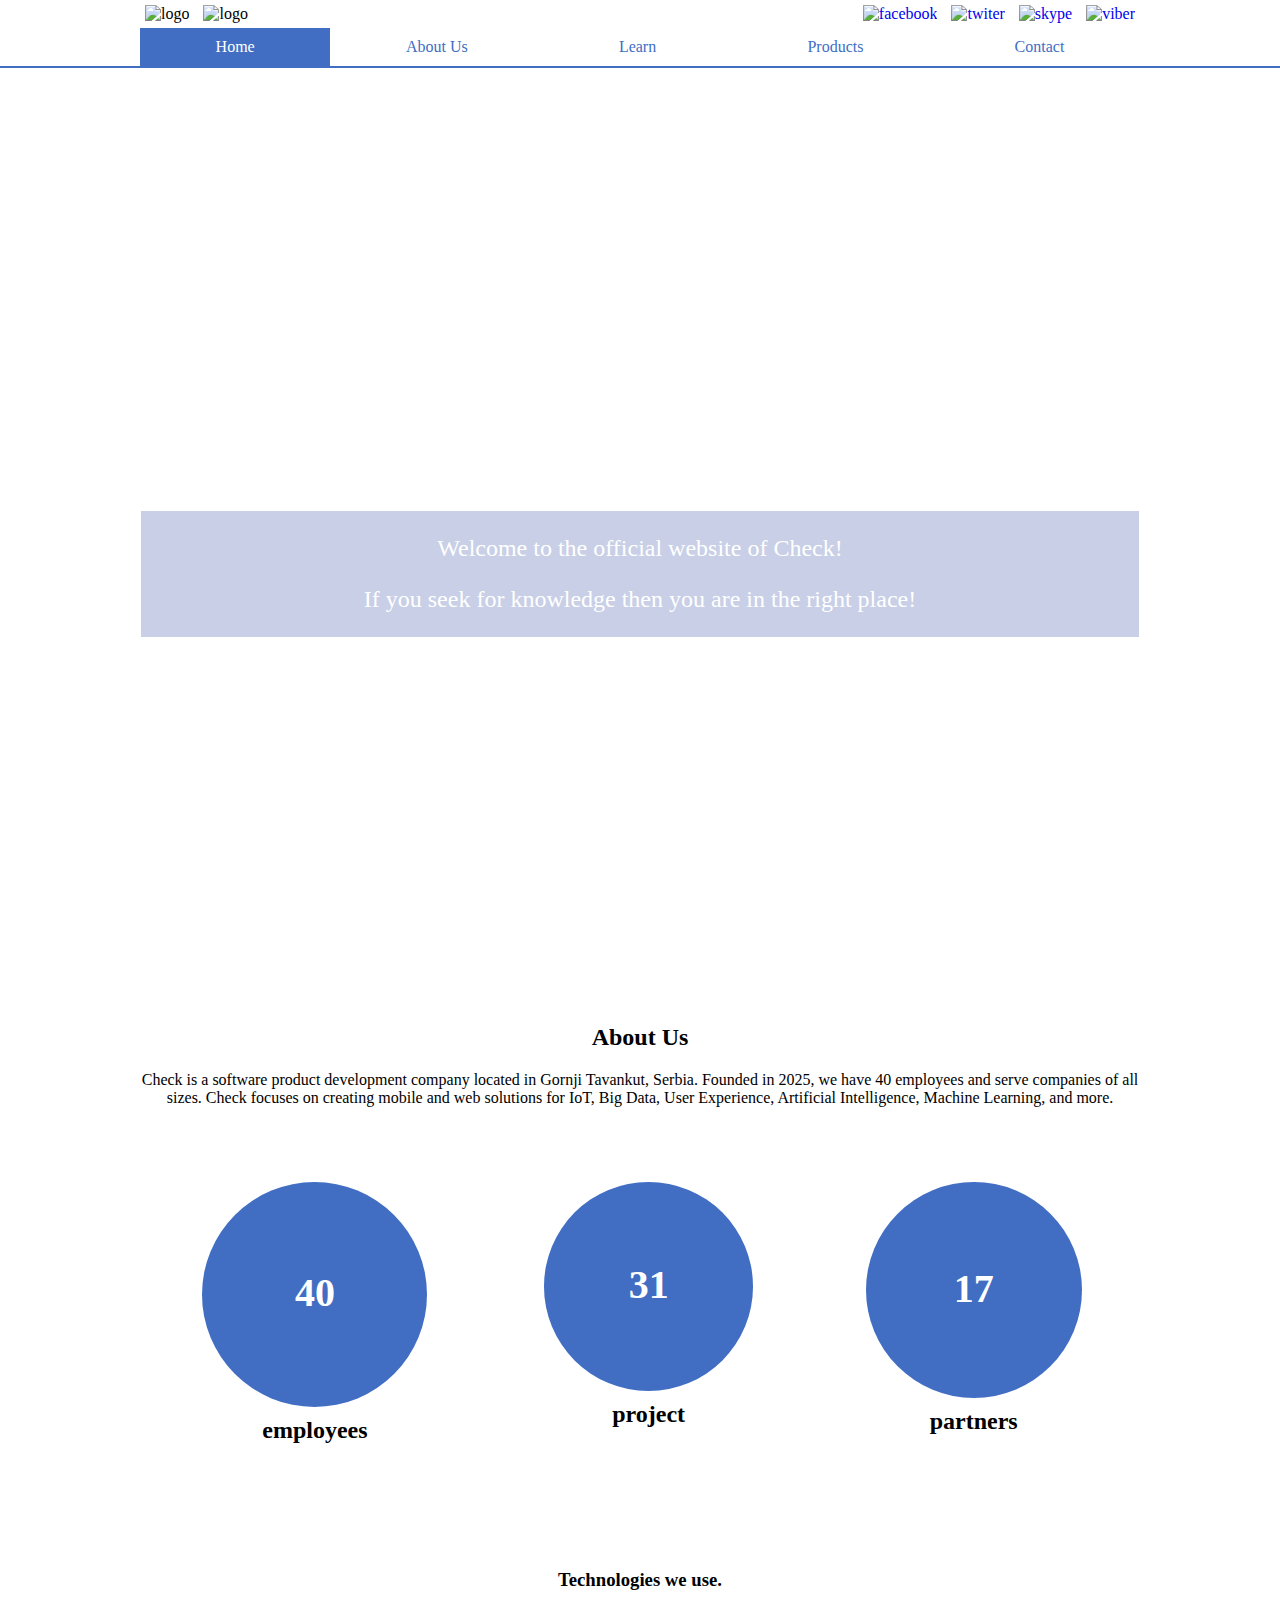
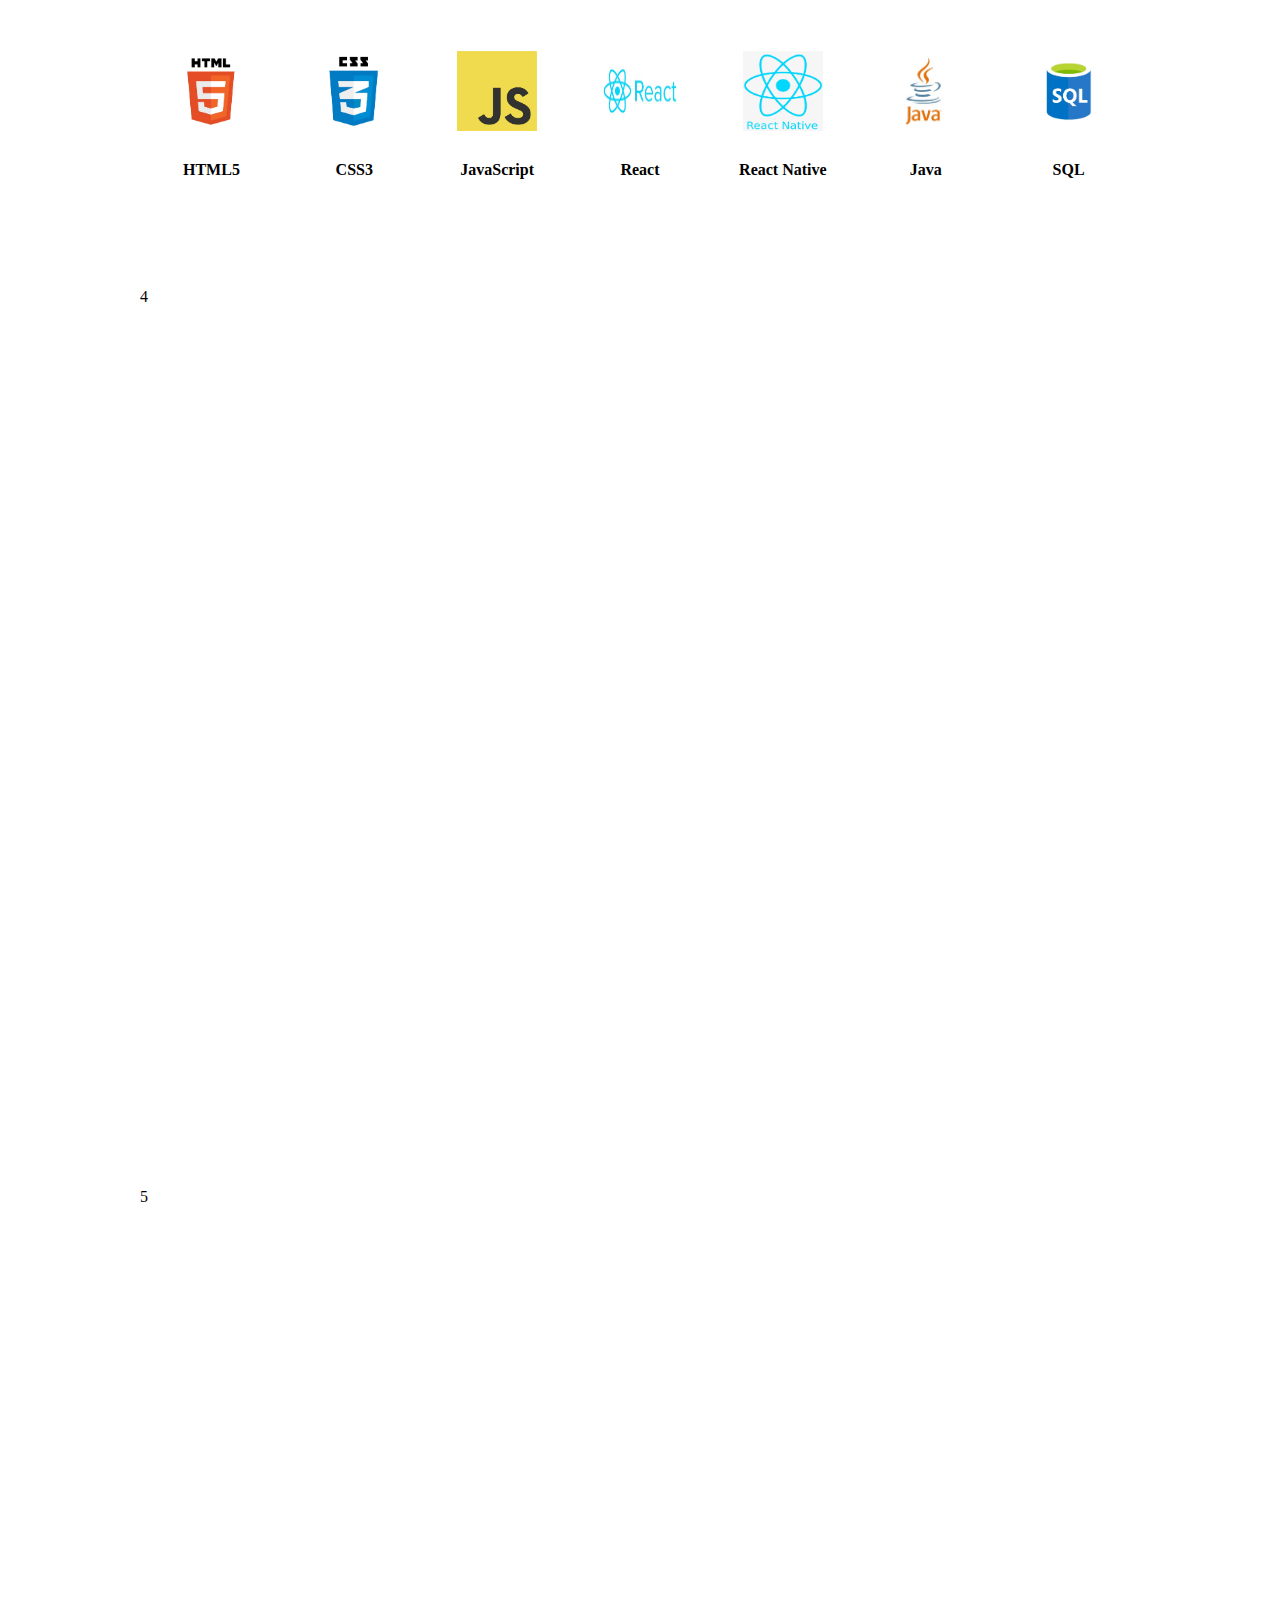
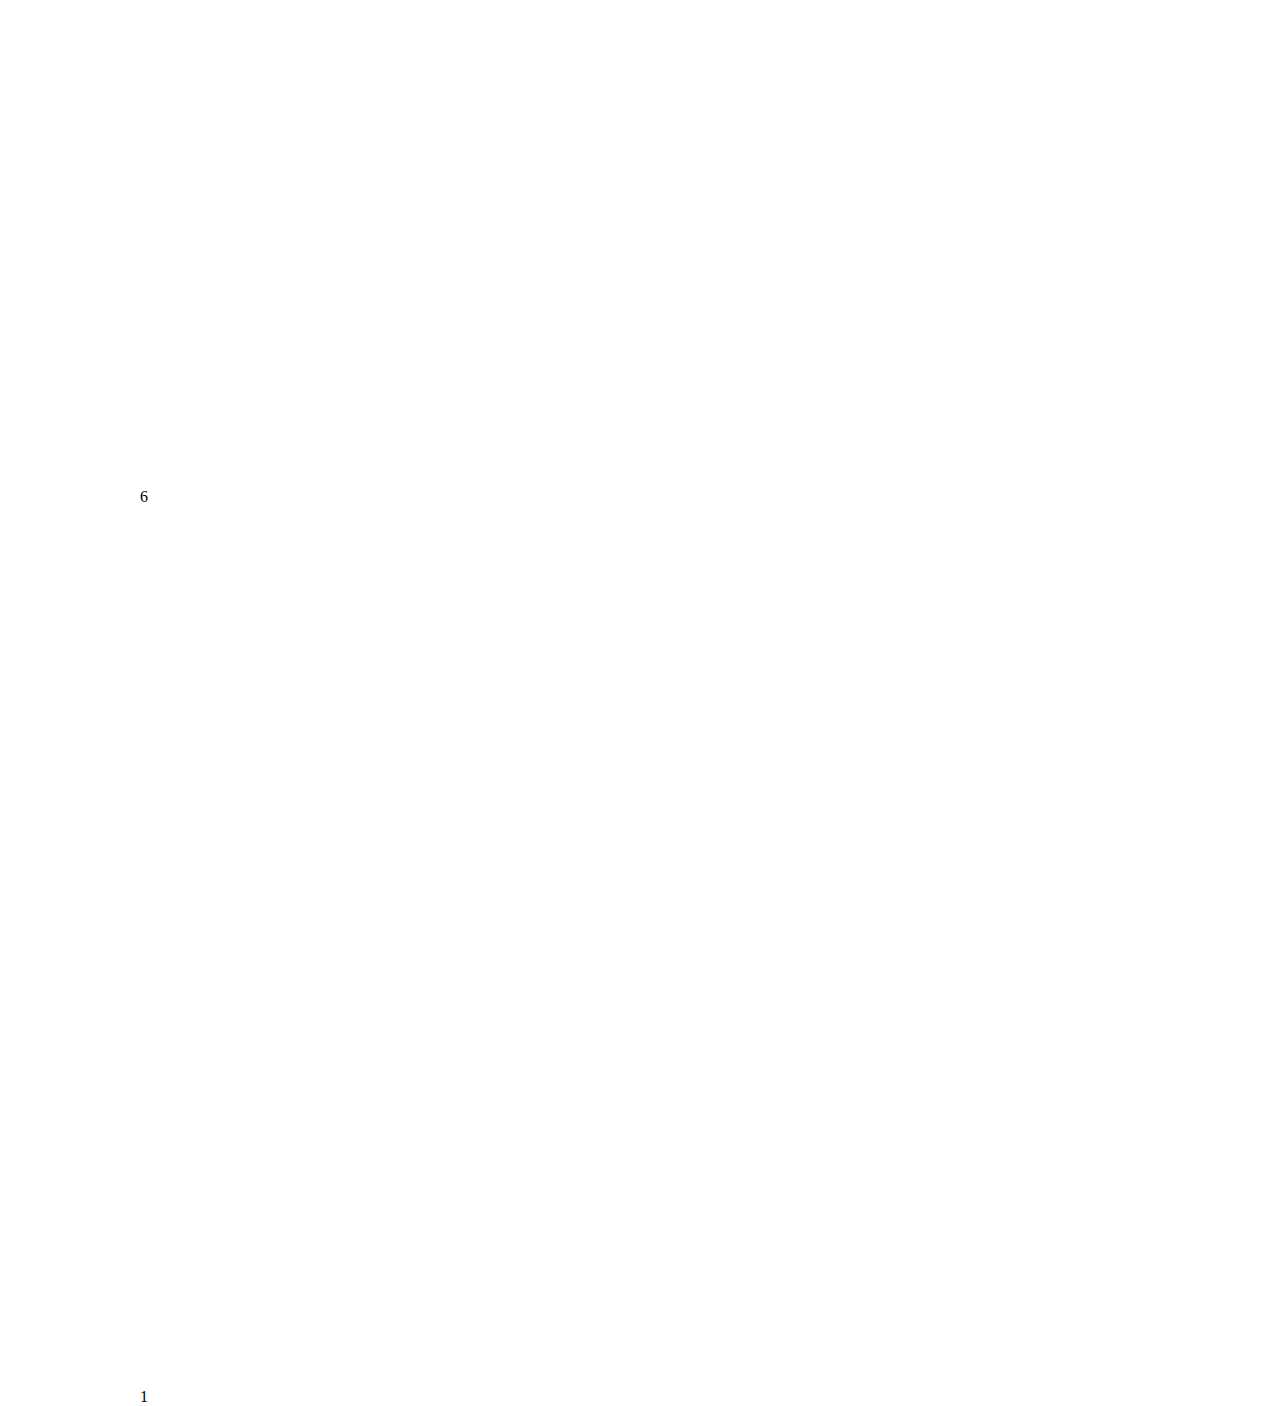
==== index.html @ 0a6d3611 "FE-About Us page finished" ====
<!DOCTYPE html>
<html>
    <head>
        <title>Stranica</title>
        <meta charset="utf-8">
        <link rel="stylesheet" href="main.css">
    </head>
    <body>
       <div class="header">
           <div class="column">
                <div id="logo_i_social">
                    <div id="logo">
                        <img alt="logo" src="pic/skLogo.jpg">
                        <img alt="logo" src="pic/check.jpg">
                    </div>
                    <div id="social">
                        <a href="#"><img alt="facebook" src="pic/f.jpg"></a>
                        <a href="#"><img alt="twiter" src="pic/li.jpg"></a>
                        <a href="#"><img alt="skype" src="pic/s.jpg"></a>
                        <a href="#"><img alt="viber" src="pic/v.jpg"></a>
                    </div>
                </div>
                <nav id="main_nav">
                    <a href="#" class="activ">Home</a>
                    <a href="#">About Us</a>
                    <a href="#">Learn</a>
                    <a href="#">Products</a>
                    <a href="#">Contact</a>
                </nav>
           </div>
       </div>
       <div class="page" id="firstPage">
           <div class="column">
               <h1>Welcome!</h1>
               <div class="darkBox">
                    <p>Welcome to the official website of Check!</p>
                    <p>If you seek for knowledge then you are in the right place!</p>
               </div>
           </div>
       </div> 
       <div class="page" id="about">
           <div class="column">
               <h2 class="aboutUs">About Us</h2>
               <p class="alignCenter">Check is a software product development company located in Gornji Tavankut, Serbia. Founded in 2025, we have 40 employees and serve companies of all sizes. Check focuses on creating mobile and web solutions for IoT, Big Data, User Experience, Artificial Intelligence, Machine Learning, and more.</p>
               <div class="circles">
                   <div class="circleHolder">
                        <div class="circle">40</div>
                        <div class="circleText">employees</div>
                   </div>
                   <div class="circleHolder">
                       <div class="circle">31</div>
                       <div class="circleText">project</div>
                    </div>
                    <div class="circleHolder">
                          <div class="circle">17</div>
                          <div class="circleText">partners</div> 
                    </div>
               </div>
               <h3 class="alignCenter">Technologies we use.</h3>
               <div class="tehnologies">
                    <div class="teh">
                        <img alt="HTML5" src="pic/HTML5.jpg">
                        <p>HTML5</p>
                    </div>
                    <div class="teh">
                        <img alt="CSS3" src="pic/CSS3.jpg">
                        <p>CSS3</p>
                    </div>
                    <div class="teh">
                        <img alt="JavaScript" src="pic/JavaScript.jpg">
                        <p>JavaScript</p>
                    </div>
                    <div class="teh">
                        <img alt="React" src="pic/React.jpg">
                        <p>React</p>
                    </div>
                    <div class="teh">
                        <img alt="React Native" src="pic/ReactNative.jpg">
                        <p>React Native</p>
                    </div>
                    <div class="teh">
                        <img alt="Java" src="pic/Java.jpg">
                        <p>Java</p>
                    </div>
                    <div class="teh">
                        <img alt="SQL" src="pic/SQL.jpg">
                        <p>SQL</p>
                    </div>
               </div>
           </div>
       </div> 
       <div class="page" id="learn">
           <div class="column">4</div>
       </div> 
       <div class="page" id="products">
           <div class="column">5</div>
       </div> 
       <div class="page" id="contact">
           <div class="column">6</div>
       </div>
       <div class="futer">
        <div class="column">1</div>
       </div> 
    </body>
</html>
---- main.css ----
body{
   margin: 0px; 
   padding: 0px;
}
.header {
    border-bottom: 2px solid rgb(65, 110, 195);
}
.page {
    
}
.futer {
    
}
.column {
    /*border: 1px solid black;*/
    width: 1000px;
    margin: 0px auto;
}
.page .column {
    height: 100vh;
}

#logo_i_social {
    display: flex;
}

#logo {
    flex-grow: 1;
}

#logo img {
    height: 40px;
    width: 40px;
    margin: 5px;
}

#social {
    flex-grow: 1;
    text-align: right;
}

#social a {
    text-decoration: none;
}

#social a img {
    height: 30px;
    width: 30px;
    margin: 5px;
}

#main_nav {
    display: flex;
}

#main_nav  a {
    flex-grow: 1;
    text-align: center;
    display: block;
    padding: 10px 0px;
    text-decoration: none;
    color:  rgb(65, 110, 195);
    transition: 200ms;
}

#main_nav  a:hover,
#main_nav  a.activ {
    background:  rgb(65, 110, 195);
    color: white;
}

#firstPage {
    text-align: center;
    color: white;
    background-image: url(pic/galaxy.jpeg);
    background-size: cover;
    background-attachment: fixed;
}

#firstPage h1 {
    font-size: 48pt;
    margin-top: 0px;
    padding-top: calc(50vh - 125px);
}

.darkBox {
    background-color:  rgba(145, 160, 205, 0.5);
    border: 1px solid white;
    font-size: 24px;
}

#learn {
    background-image: url(pic/OakTree.jpg);
    background-size: cover;
    background-attachment: fixed;
}

#contact {
    background-image: url(pic/building.jpg);
    background-size: cover;
    background-attachment: fixed;
}

.alignCenter {
    text-align: center;
}

.circles {
    display: flex;
    margin: 50px 0px 100px 0px;
    padding: 25px 0px;
}

.circleHolder {
    flex-grow: 1;
    text-align: center;
}

.circle {
    background: rgb(65, 110, 195);
    color: white;
    font-size: 40px;
    font-weight: bold;
    display: inline-block;
    padding: 25%;
    width: 50px;
    height: 50px;
    border-radius: 50%;
}

.circleText {
    font-size: 24px;
    font-weight: bold;
    margin-top: 10px;
}

.tehnologies {
    display: flex;
    margin: 50px 0px;
}
.teh {
    flex-grow: 1;
    text-align: center;
}

.teh img {
    height: 80px;
    width: 80px;
    margin: 10px;
}

.teh p {
    font-weight: bold;
}

.aboutUs {
    text-align: center;
    padding-top: calc(50vh - 43vh);
    padding-top: calc(50vh - 46vh);
}
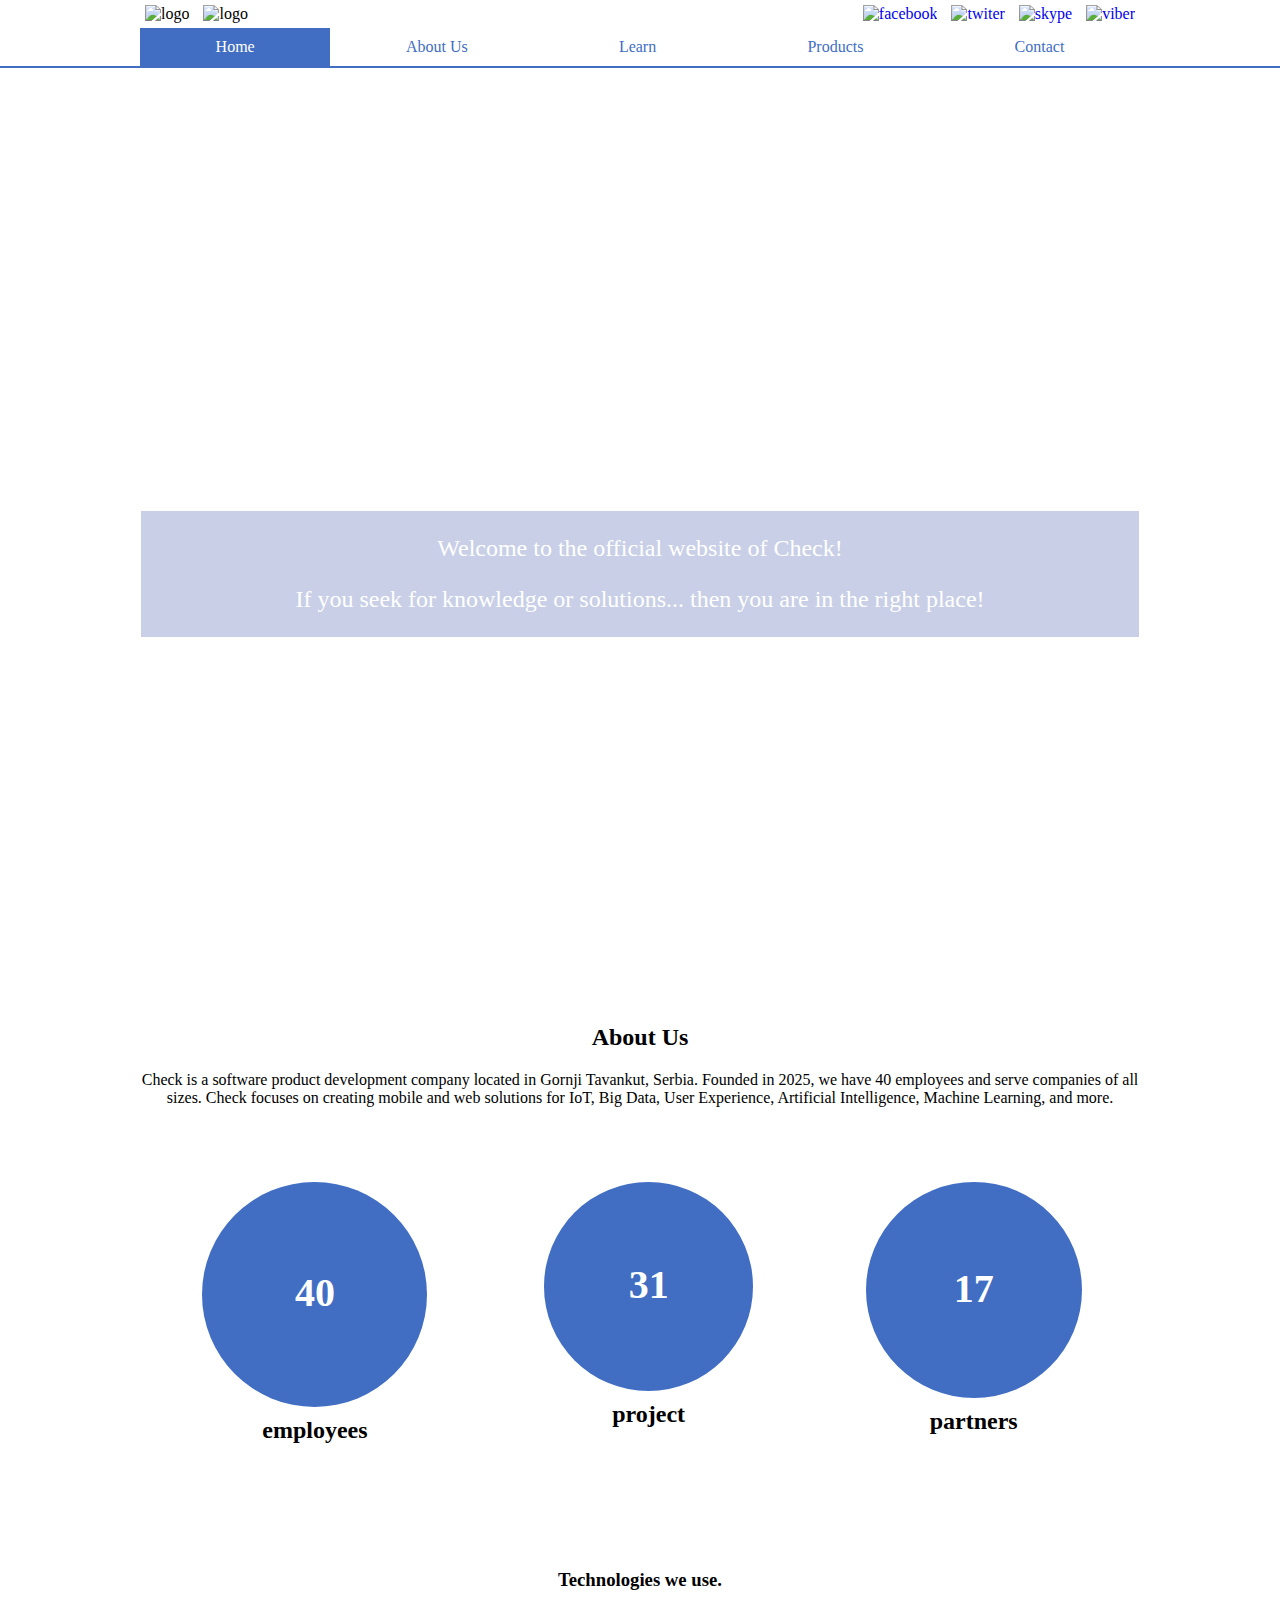
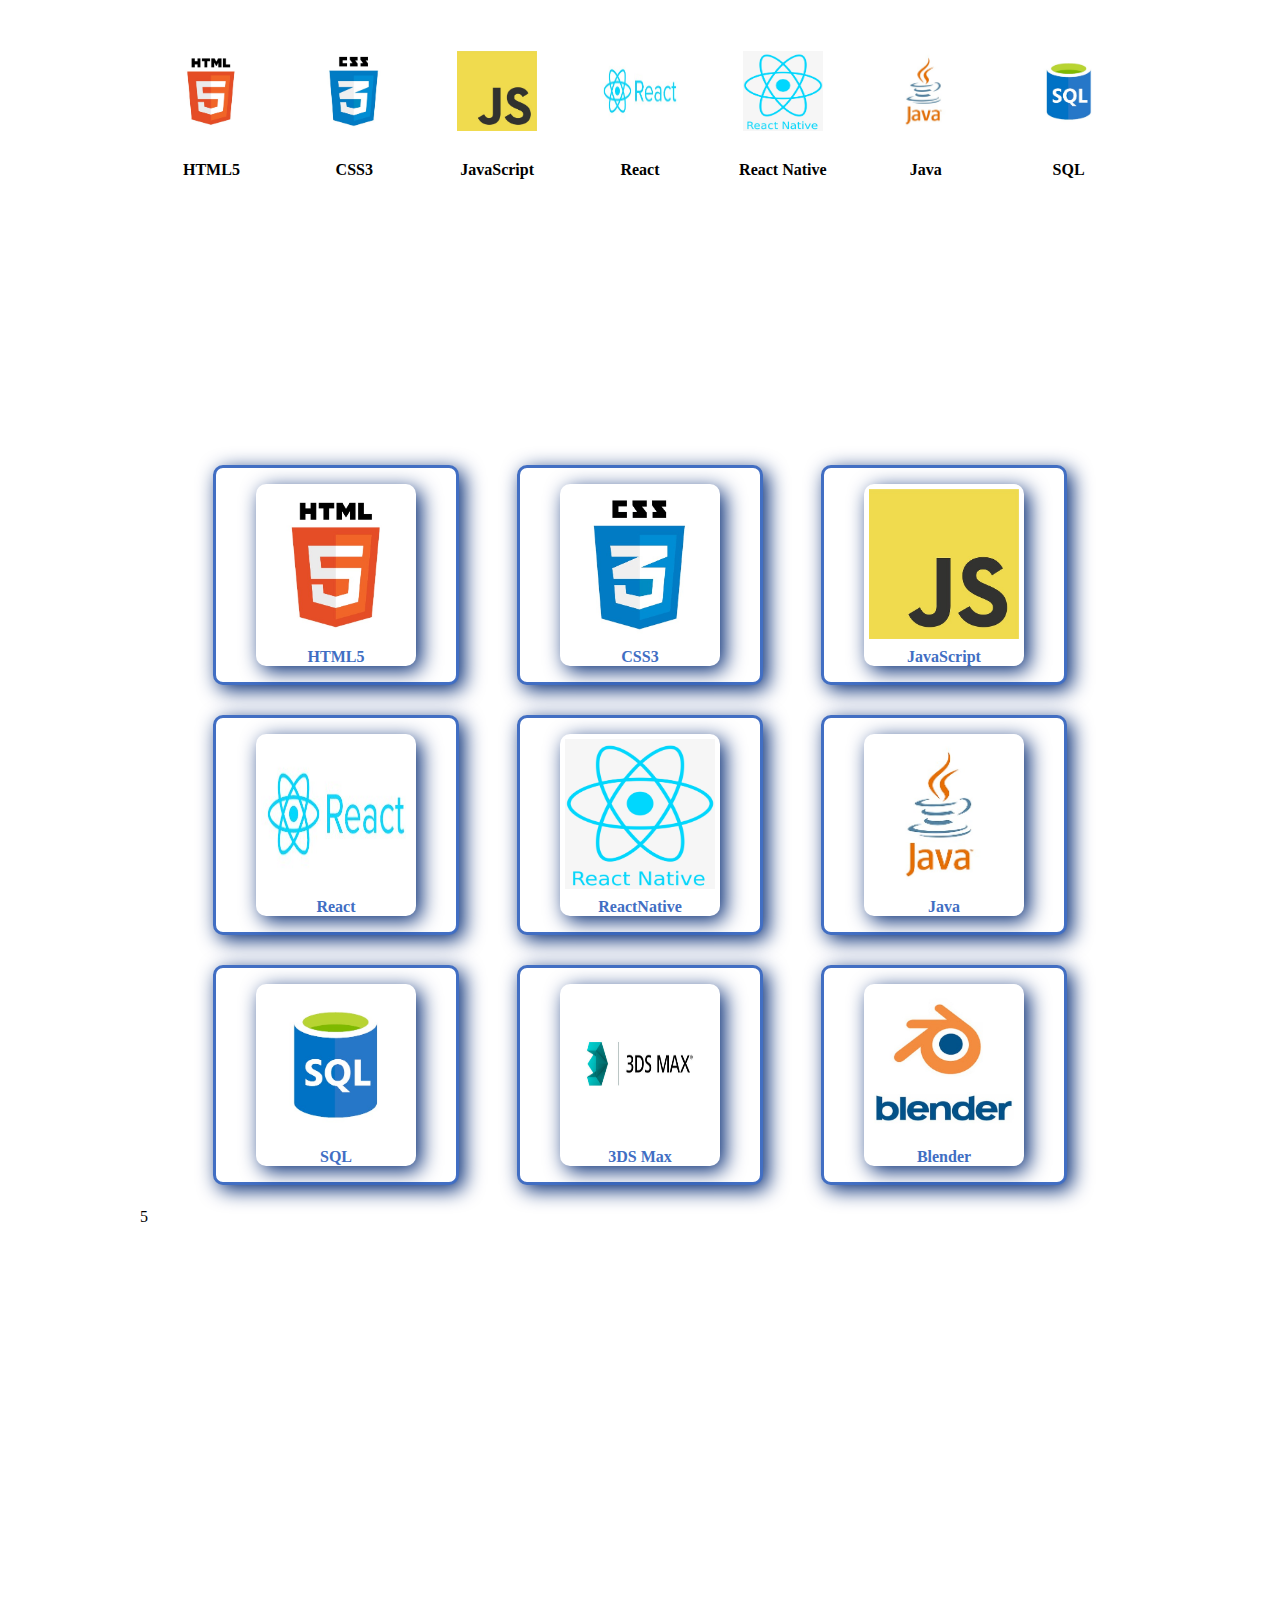
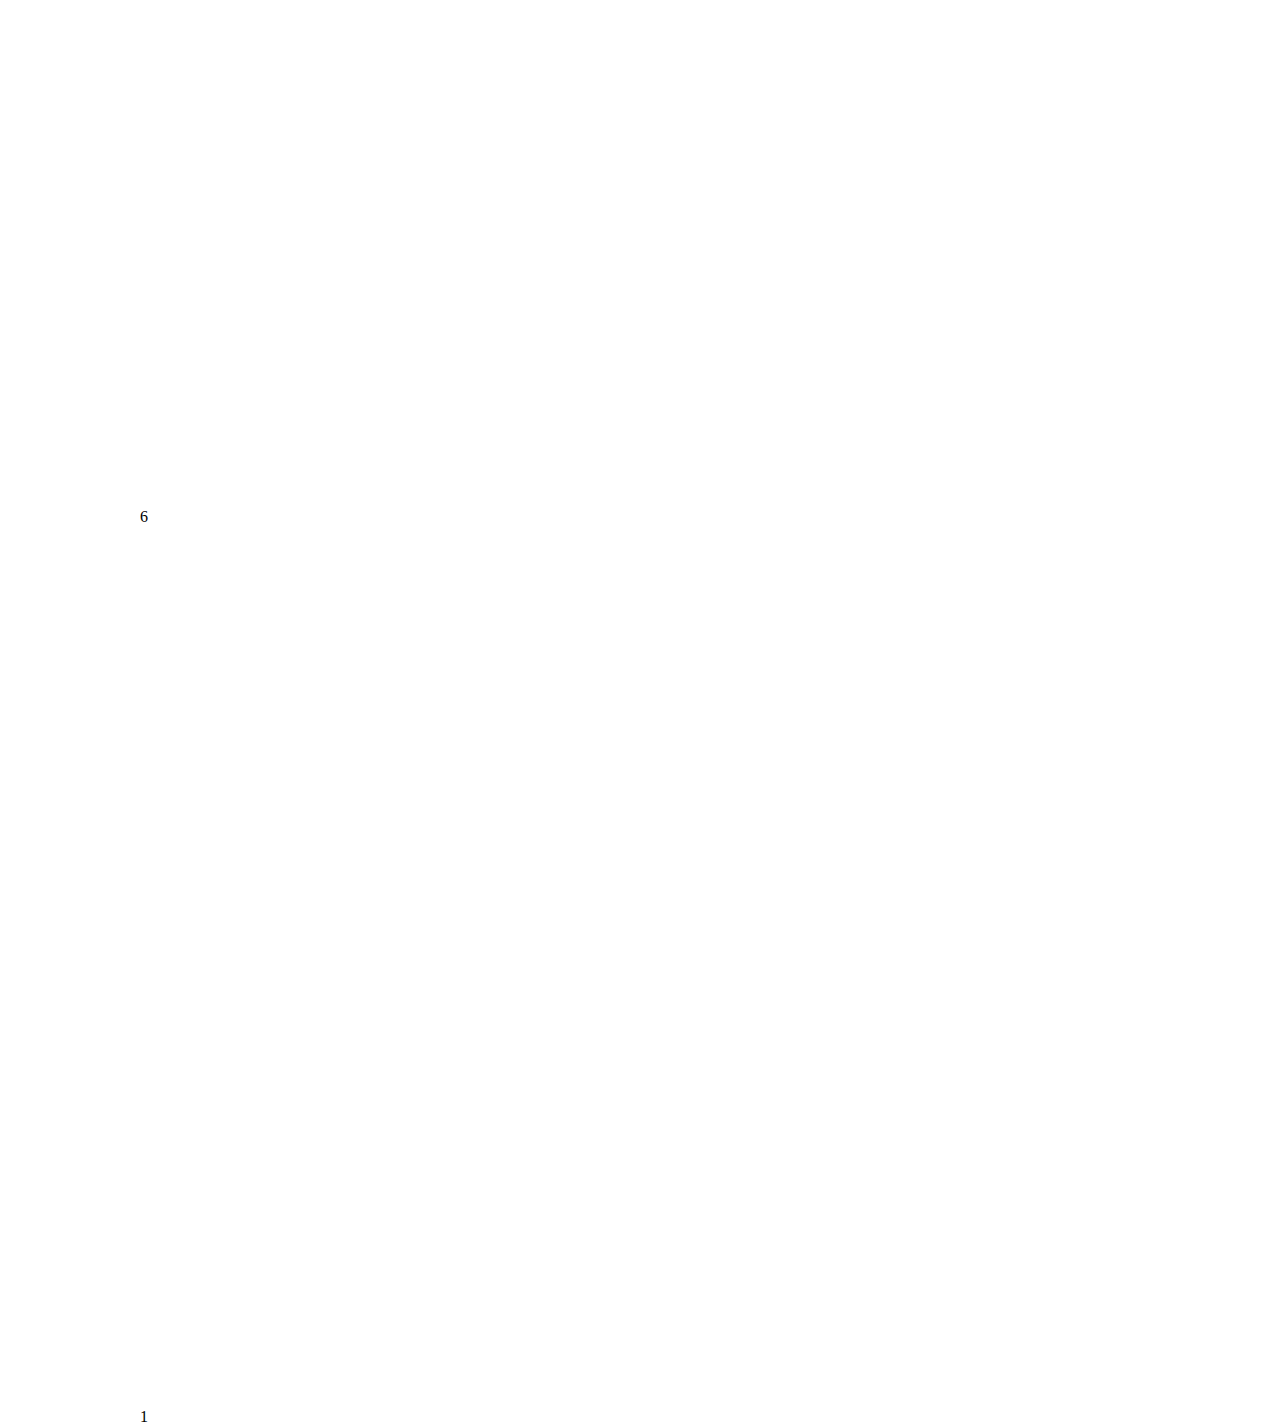
==== commit 75052be1: "FE-Learn/Developer courses page finished" ====
--- a/index.html
+++ b/index.html
@@ -34,7 +34,7 @@
                <h1>Welcome!</h1>
                <div class="darkBox">
                     <p>Welcome to the official website of Check!</p>
-                    <p>If you seek for knowledge then you are in the right place!</p>
+                    <p>If you seek for knowledge or solutions... then you are in the right place!</p>
                </div>
            </div>
        </div> 
@@ -90,7 +90,88 @@
            </div>
        </div> 
        <div class="page" id="learn">
-           <div class="column">4</div>
+           <div class="column">
+                <h2 class="devCourses">Developer courses</h2>
+                    <p>Click on window with program language or software you are interested in to get more informations.</p>
+                <div class="courses">
+                    <a href="#">
+                        <div>
+                            <figure>
+                                <img alt="HTML5" src="pic/HTML5.jpg">
+                                <figcaption>HTML5</figcaption>
+                            </figure>
+                        </div>
+                    </a>
+                    <a href="#">
+                        <div>
+                            <figure>
+                                <img alt="CSS3" src="pic/CSS3.jpg">
+                                <figcaption>CSS3</figcaption>
+                            </figure>
+                        </div>
+                    </a>
+                    <a href="#">
+                        <div>
+                            <figure>
+                                <img alt="JavaScript" src="pic/JavaScript.jpg">
+                                <figcaption>JavaScript</figcaption>
+                            </figure>
+                        </div>
+                    </a> 
+                </div>
+                <div class="courses">
+                    <a href="#">
+                        <div>
+                            <figure>
+                                <img alt="React" src="pic/React.jpg">
+                                <figcaption>React</figcaption>
+                            </figure>
+                        </div>
+                    </a>
+                    <a href="#">
+                        <div>
+                            <figure>
+                                <img alt="ReactNative" src="pic/ReactNative.jpg">
+                                <figcaption>ReactNative</figcaption>
+                            </figure>
+                        </div>
+                    </a>
+                    <a href="#">
+                        <div>
+                            <figure>
+                                <img alt="Java" src="pic/Java.jpg">
+                                <figcaption>Java</figcaption>
+                            </figure>
+                        </div>
+                    </a>
+                </div>
+                <div class="courses">
+                    <a href="#">
+                        <div>
+                            <figure>
+                                <img alt="SQL" src="pic/SQL.jpg">
+                                <figcaption>SQL</figcaption>
+                            </figure>
+                        </div>
+                    </a>
+                    <a href="#">
+                        <div>
+                            <figure>
+                                <img alt="3DS Max" src="pic/3DSMax.jpg">
+                                <figcaption>3DS Max</figcaption>
+                            </figure>
+                        </div>
+                    </a>
+                    <a href="#">
+                        <div>
+                            <figure>
+                                <img alt="Blender" src="pic/blender.jpg">
+                                <figcaption>Blender</figcaption>
+                            </figure>
+                        </div>
+                    </a>
+                </div>
+           </div>
        </div> 
        <div class="page" id="products">
            <div class="column">5</div>
--- a/main.css
+++ b/main.css
@@ -90,7 +90,7 @@
 }
 
 #learn {
-    background-image: url(pic/OakTree.jpg);
+    background-image: url(pic/developer.jpg);
     background-size: cover;
     background-attachment: fixed;
 }
@@ -157,4 +157,62 @@
     text-align: center;
     padding-top: calc(50vh - 43vh);
     padding-top: calc(50vh - 46vh);
+}
+
+#learn {
+    color:white;
+}
+
+#learn h2 {
+    text-align: center;
+    padding-top: calc(50vh - 43vh);
+    padding-top: calc(50vh - 46vh);
+}
+
+#learn p {
+    font-size: large;
+    text-align: center;
+    padding-top: 10px;
+    padding-bottom: 10px;
+    text-shadow: 0px 0px 20px 30px rgb(0, 40, 115);
+    font-weight: bold;
+}
+
+.courses {
+    display: flex;
+    padding: 15px;
+    justify-content: space-evenly;
+    
+}
+
+.courses > div {
+    flex-grow: 1;
+    text-align: center;
+}
+
+#learn img {
+        height: 150px;
+        width: 150px;
+        margin: 5px;
+    }
+
+#learn a {
+    text-decoration: none;
+    color:rgb(65, 110, 195);
+    font-weight: bold;
+    text-align: center;
+    background-color: white;
+    border: 3px solid rgb(65, 110, 195);
+    border-radius: 10px;
+    box-shadow: 5px 5px 20px rgb(0, 40, 115);
+    transition: 400ms;
+}
+
+.courses figure {
+    border-radius: 10px;
+    box-shadow: 5px 5px 20px rgb(0, 40, 115);
+}
+
+#learn a :hover {
+    color: rgb(0, 35, 100);
 }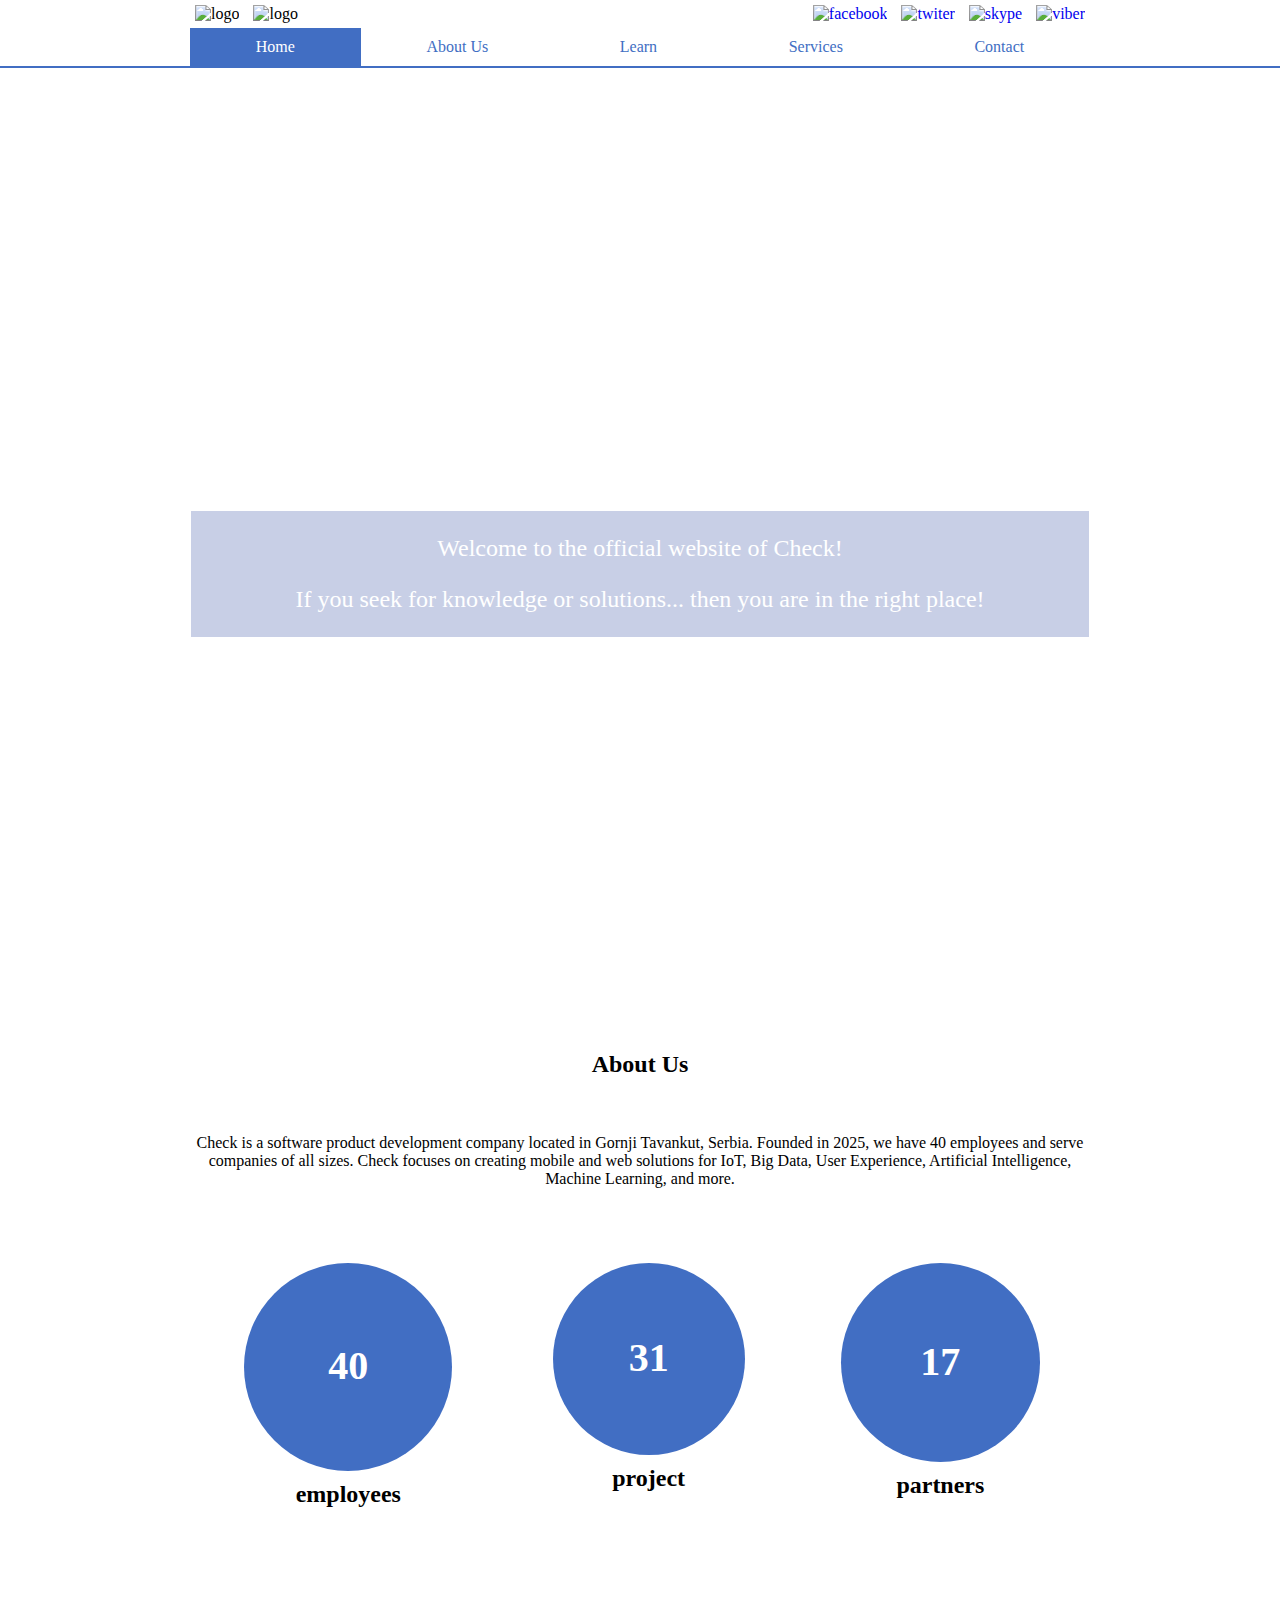
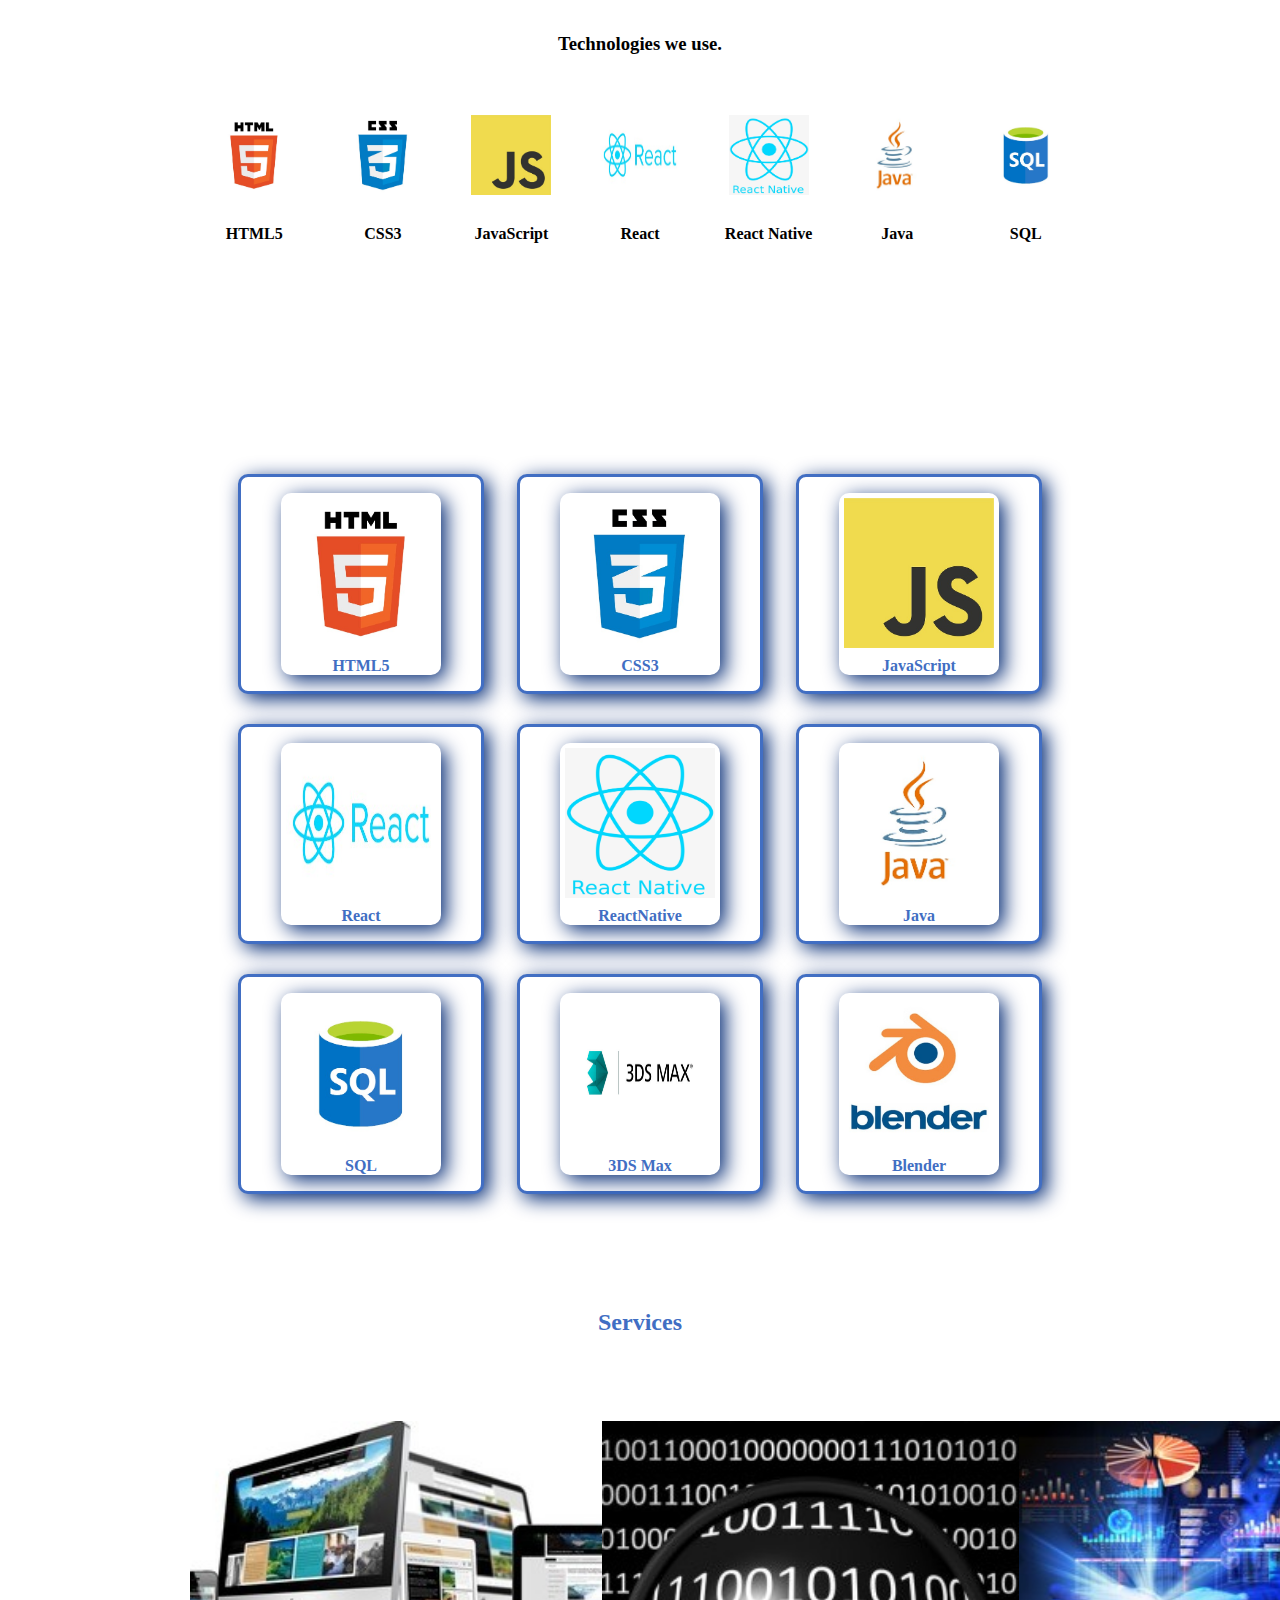
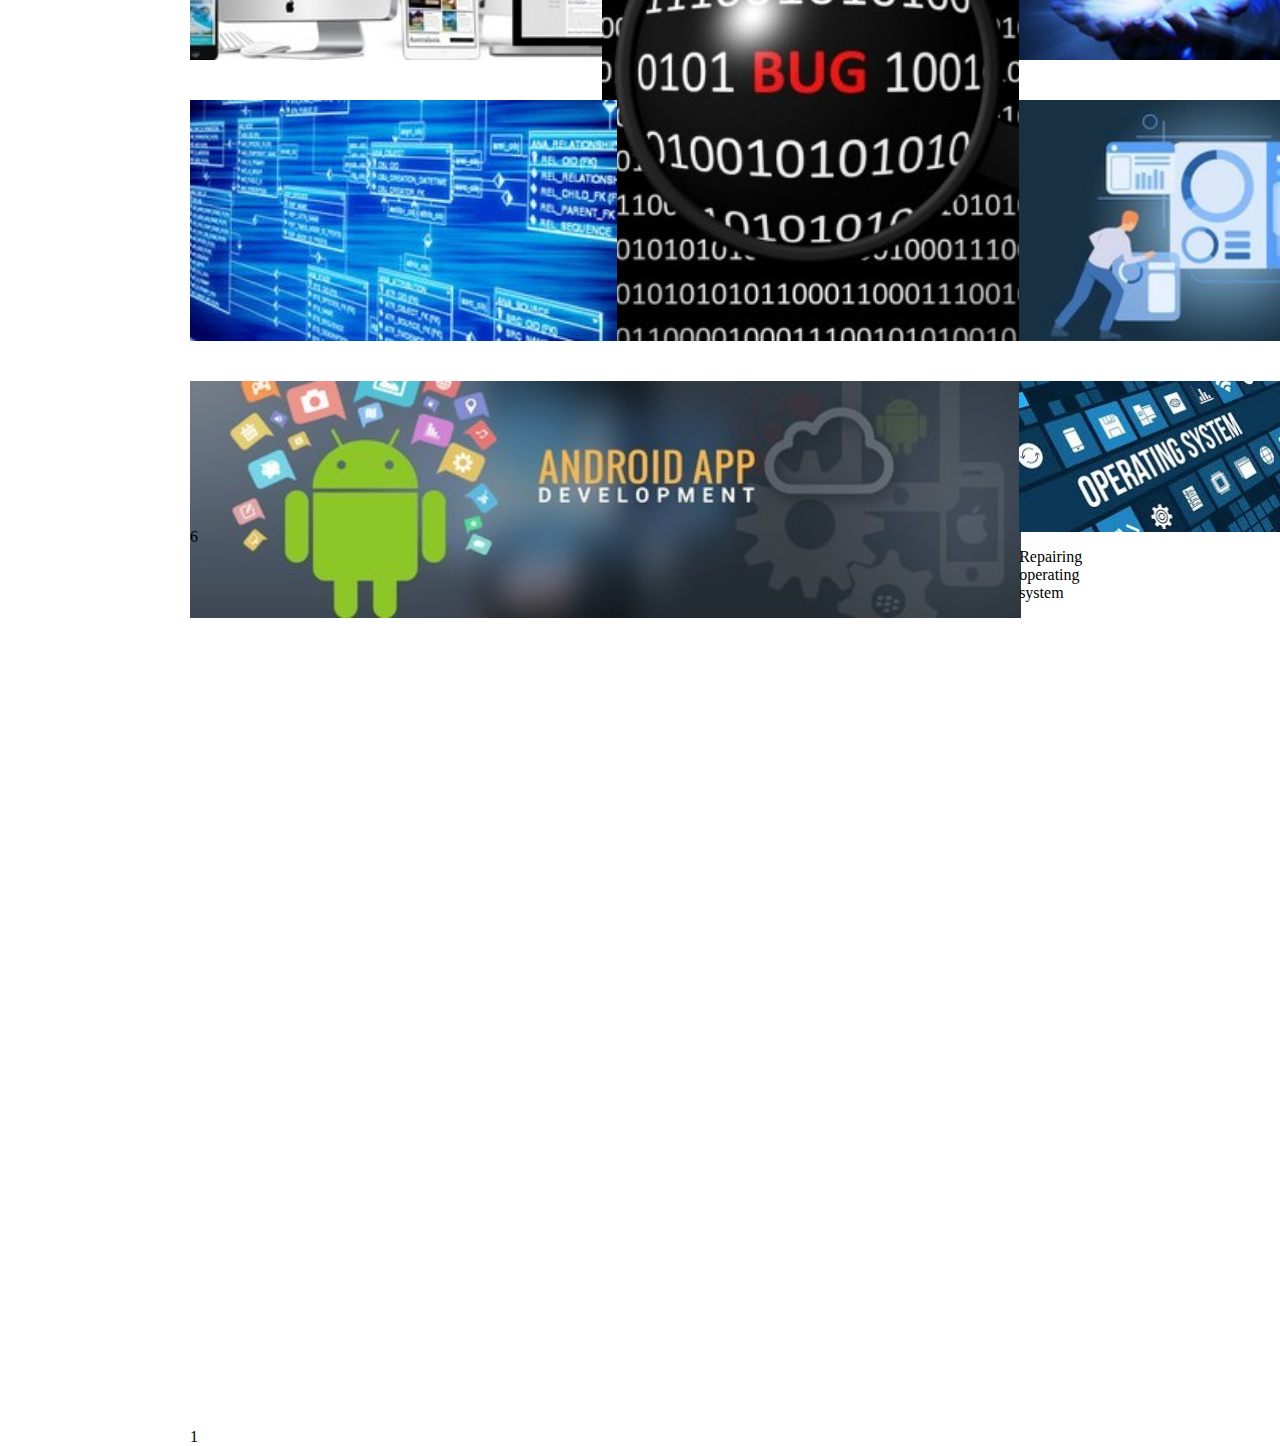
==== commit f192a23e: "FE-page Services finish" ====
--- a/index.html
+++ b/index.html
@@ -24,7 +24,7 @@
                     <a href="#" class="activ">Home</a>
                     <a href="#">About Us</a>
                     <a href="#">Learn</a>
-                    <a href="#">Products</a>
+                    <a href="#">Services</a>
                     <a href="#">Contact</a>
                 </nav>
            </div>
@@ -173,8 +173,55 @@
                 </div>
            </div>
        </div> 
-       <div class="page" id="products">
-           <div class="column">5</div>
+       <div class="page" id="services">
+           <div class="column">
+               <h2>Services</h2>
+                <div class="base">
+                    <div class="service" id="service1">
+                        <img alt="service1" src="pic/website.jpg">
+                        <div class="textHolder">
+                            <p>Creating<br />websites</p>
+                        </div>
+                        
+                    </div>
+                    <div class="service" id="service2">
+                        <img alt="service2" src="pic/fixing.jpg">
+                        <div class="textHolder">
+                            <p>Fixing<br />bugs</p>
+                        </div>
+                    </div>
+                    <div class="service" id="service3">
+                        <img alt="service3" src="pic/dataAnalysis.jpg">
+                        <div class="textHolder">
+                            <p>Data<br />analysis</p>
+                        </div>
+                    </div>
+                    <div class="service" id="service4">
+                        <img alt="service4" src="pic/database.jpg">
+                        <div class="textHolder">
+                            <p>Creating<br />databases</p>
+                        </div>
+                    </div>
+                    <div class="service" id="service5">
+                        <img alt="service5" src="pic/testing.jpg">
+                        <div class="textHolder">
+                            <p>Testing<br />software</p>
+                        </div>
+                    </div>
+                    <div class="service" id="service6">
+                        <img alt="service6" src="pic/applications.jpg">
+                        <div class="textHolder">
+                            <p>Creating android<br />applications</p>
+                        </div>
+                    </div>
+                    <div class="service" id="service7">
+                        <img alt="service7" src="pic/os.jpg">
+                        <p>Repairing<br />operating<br />system</p>
+                        <div class="textHolder">
+                        </div>
+                    </div>
+                </div>
+           </div>
        </div> 
        <div class="page" id="contact">
            <div class="column">6</div>
--- a/main.css
+++ b/main.css
@@ -5,6 +5,7 @@
 .header {
     border-bottom: 2px solid rgb(65, 110, 195);
 }
+
 .page {
     
 }
@@ -12,8 +13,7 @@
     
 }
 .column {
-    /*border: 1px solid black;*/
-    width: 1000px;
+    width: 900px;
     margin: 0px auto;
 }
 .page .column {
@@ -156,7 +156,7 @@
 .aboutUs {
     text-align: center;
     padding-top: calc(50vh - 43vh);
-    padding-top: calc(50vh - 46vh);
+    padding-bottom: calc(50vh - 46vh);
 }
 
 #learn {
@@ -165,8 +165,8 @@
 
 #learn h2 {
     text-align: center;
-    padding-top: calc(50vh - 43vh);
     padding-top: calc(50vh - 46vh);
+    padding-bottom: calc(50vh - 49vh);
 }
 
 #learn p {
@@ -215,4 +215,89 @@
 
 #learn a :hover {
     color: rgb(0, 35, 100);
+    text-shadow: 5px 5px 20px rgb(0, 40, 115);
+    letter-spacing: 2px;
+}
+
+#services h2 {
+    padding-top: calc(50vh - 41vh);
+    padding-bottom: calc(50vh - 45vh);
+    text-align: center;
+    color: rgb(65, 110, 195);
+}
+
+
+
+.base {
+    margin-top: 40px;
+    height: 500px;
+    display: grid;
+    grid-template:  "a b c"
+                    "d b e"
+                    "f f g";
+    align-content:  space-between;
+    justify-content: space-between;
+}
+
+#service1 {
+    grid-area: a;
+}
+
+#service2 {
+    grid-area: b;
+}
+
+#service3 {
+    grid-area: c;
+}
+
+#service4 {
+    grid-area: d;
+}
+
+#service5 {
+    grid-area: e;
+}
+
+#service6 {
+    grid-area: f;
+}
+
+#service7 {
+    grid-area: g;
+}
+
+.service{
+    display: grid;
+    grid-template: "region";
+    align-content: stretch;
+    justify-content: stretch;
+    padding-bottom: 40px;
+}
+
+.service img {
+    grid-area: region;
+    justify-self: stretch;
+    align-self: stretch;
+}
+
+.service .textHolder {
+    grid-area: region;
+    justify-self: stretch;
+    align-self: stretch;
+    display: grid;
+    align-content: center;
+    justify-content: center;
+    font-size: 20px;
+    font-weight: bold;
+    background-color: rgba(22, 70, 160, 0.9);
+    color: white;
+    opacity: 0.0;
+    transition: 500ms;
+    text-align: center;
+}
+
+.service:hover .textHolder {
+    opacity: 1.0;
+    box-shadow: 5px 5px 20px rgb(0, 40, 115);
 }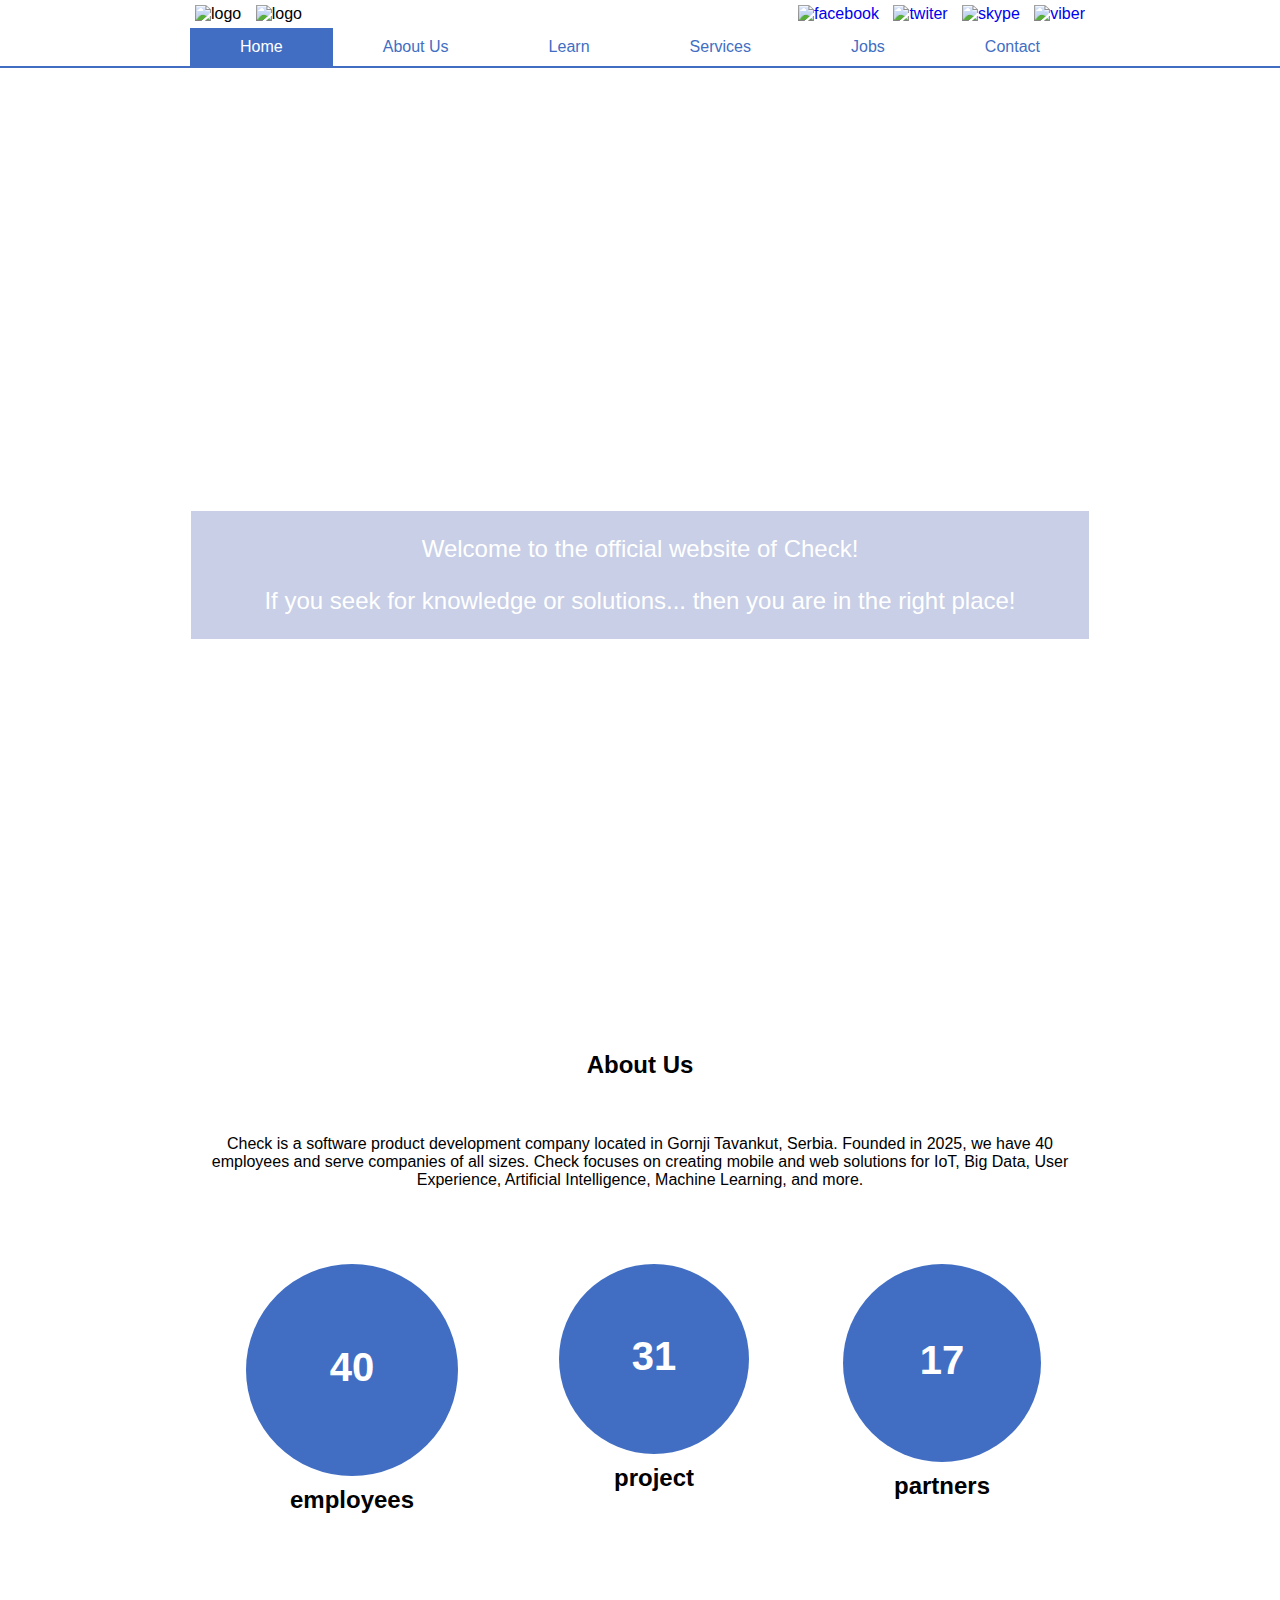
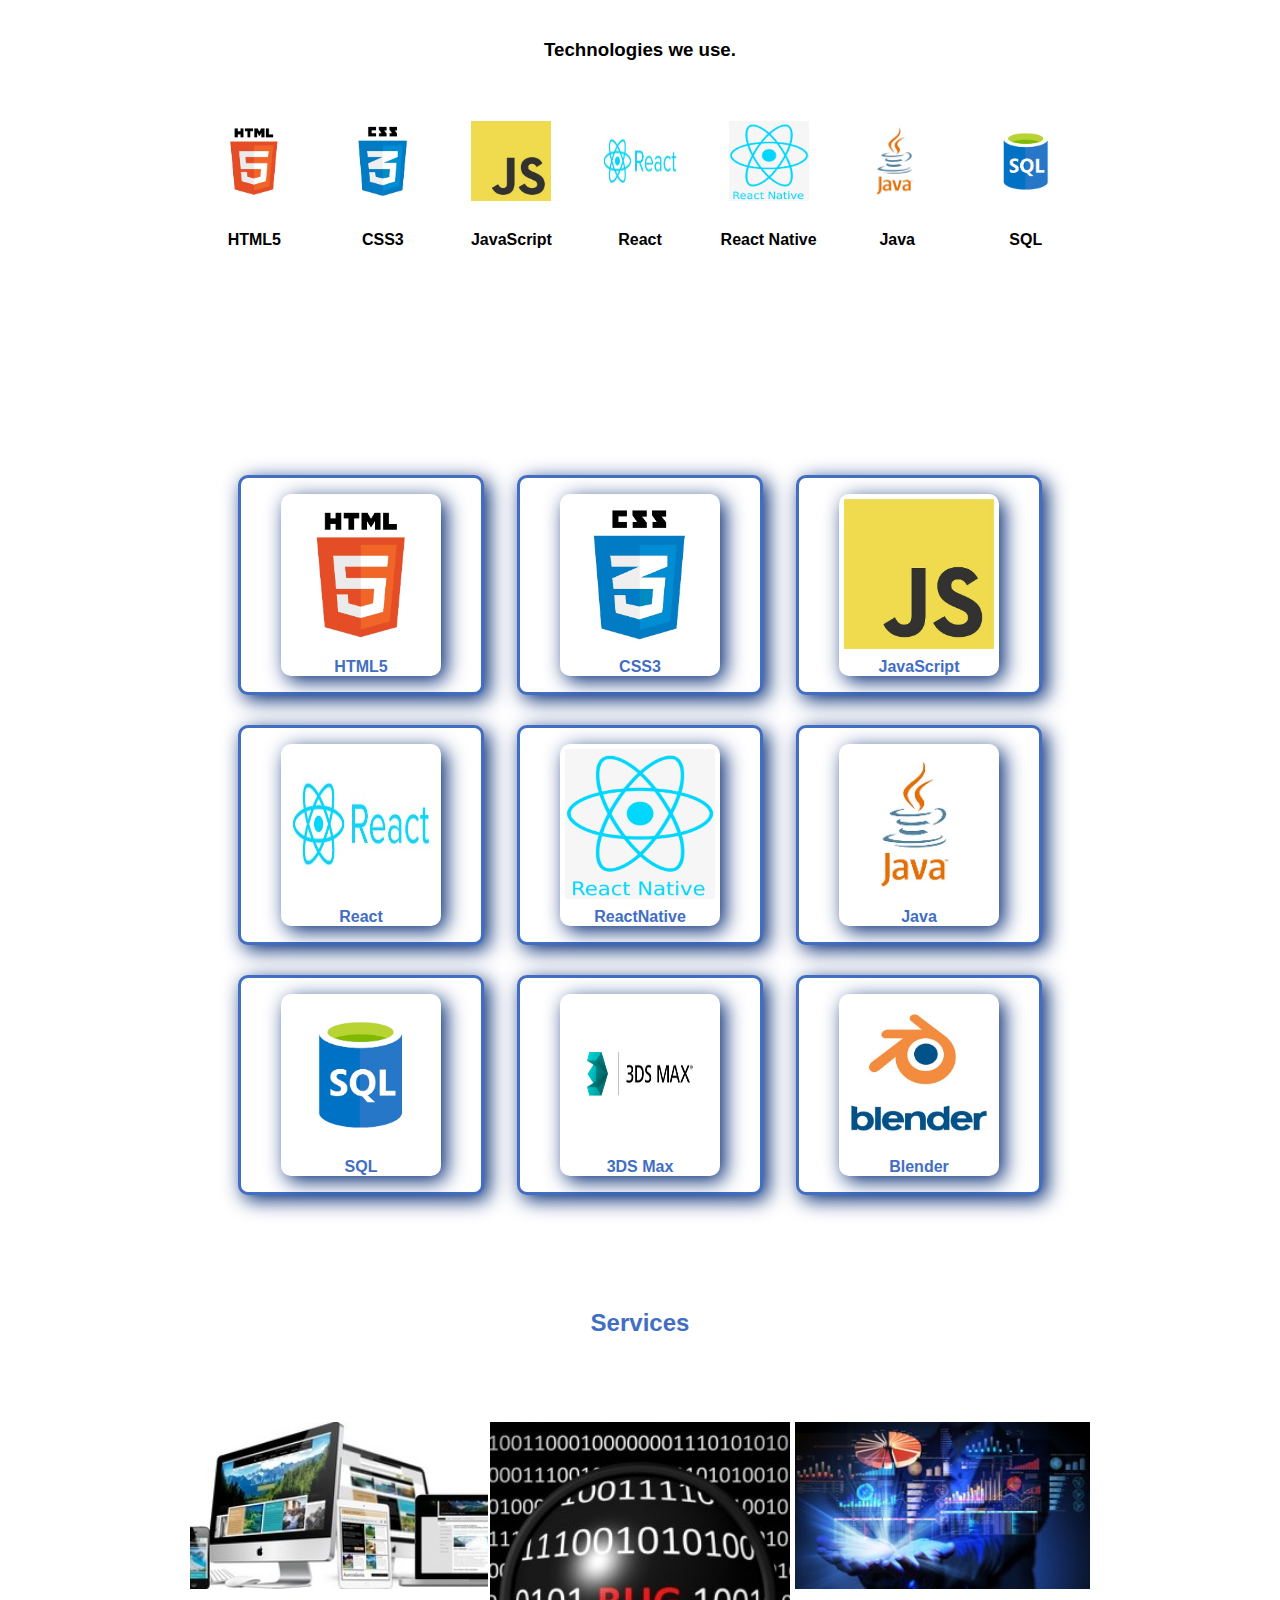
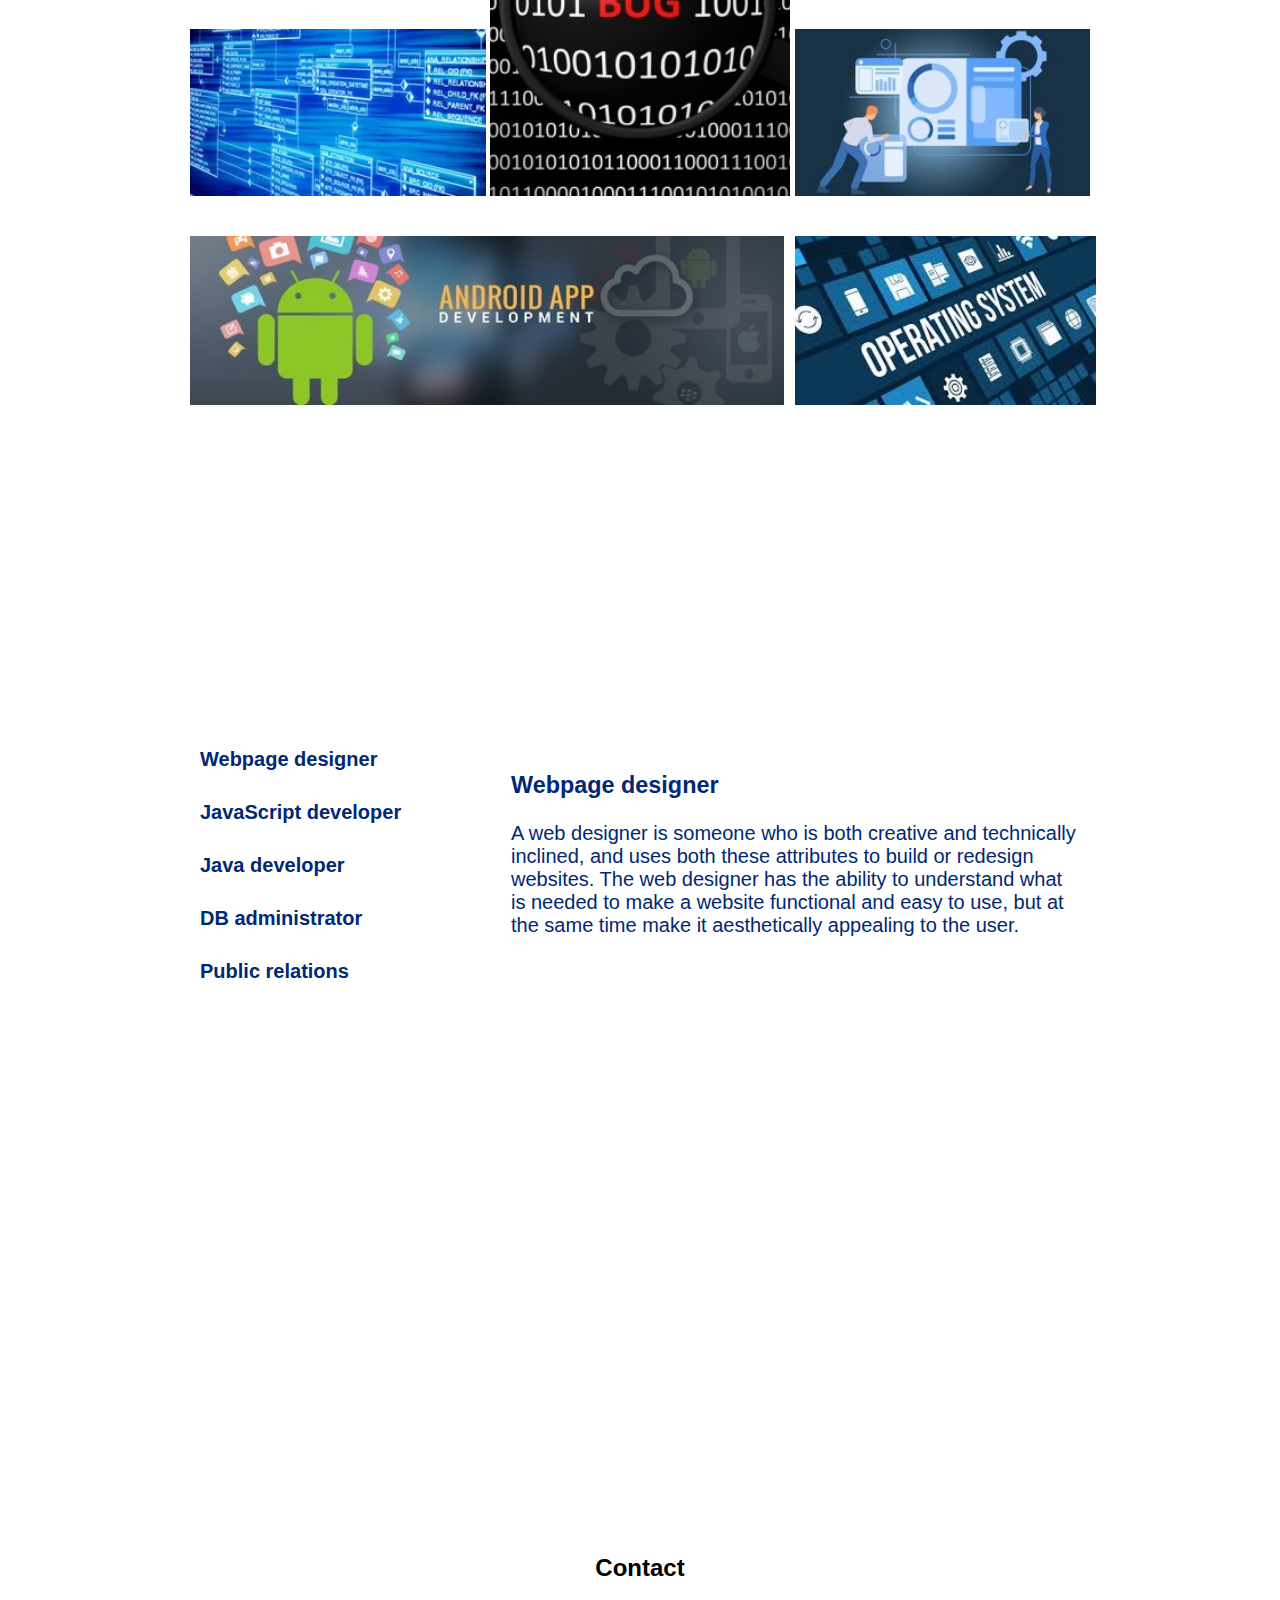
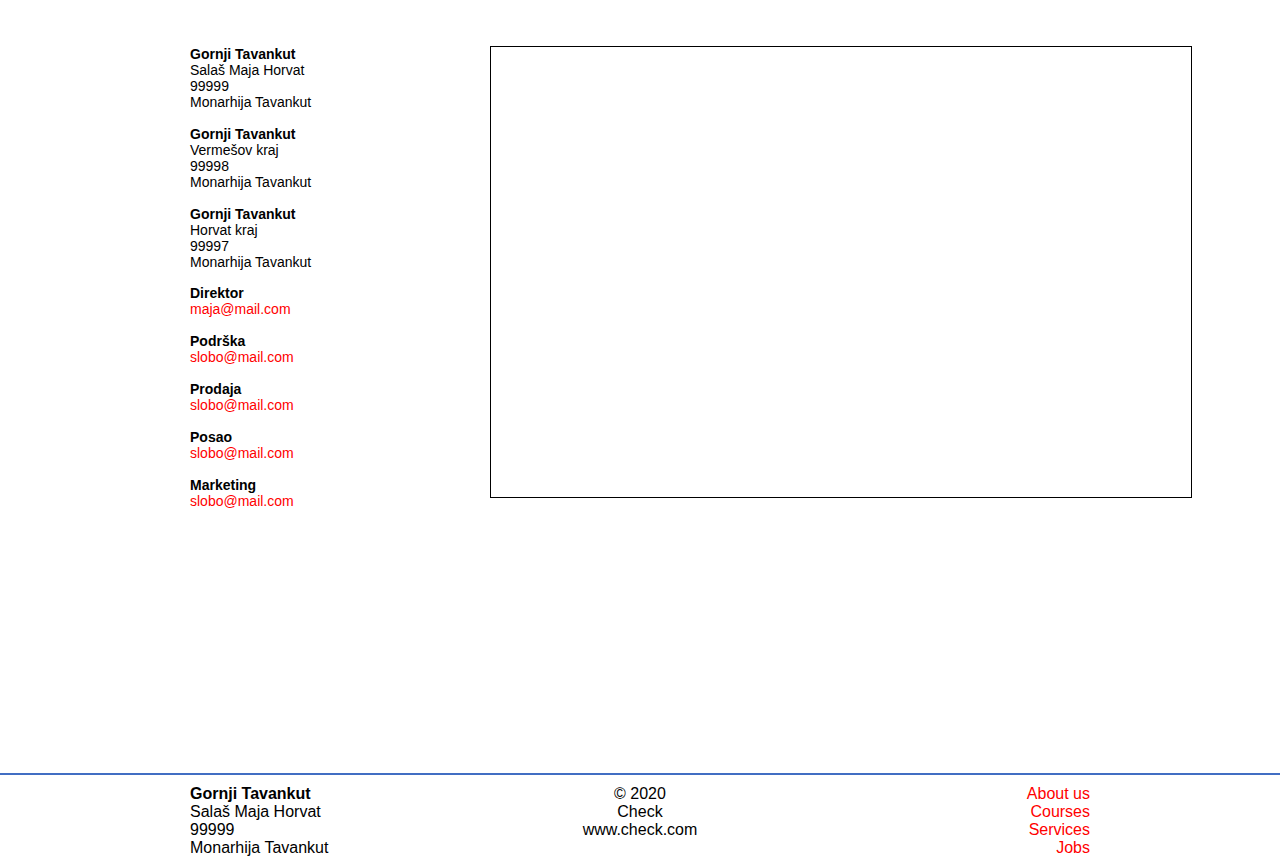
==== commit 301dadce: "FE-contact and footer page finish, sajt finish" ====
--- a/index.html
+++ b/index.html
@@ -22,10 +22,11 @@
                 </div>
                 <nav id="main_nav">
                     <a href="#" class="activ">Home</a>
-                    <a href="#">About Us</a>
-                    <a href="#">Learn</a>
-                    <a href="#">Services</a>
-                    <a href="#">Contact</a>
+                    <a href="#about">About Us</a>
+                    <a href="#learn">Learn</a>
+                    <a href="#services">Services</a>
+                    <a href="#career">Jobs</a>
+                    <a href="#contact">Contact</a>
                 </nav>
            </div>
        </div>
@@ -216,18 +217,115 @@
                     </div>
                     <div class="service" id="service7">
                         <img alt="service7" src="pic/os.jpg">
-                        <p>Repairing<br />operating<br />system</p>
-                        <div class="textHolder">
-                        </div>
-                    </div>
-                </div>
-           </div>
-       </div> 
+                        <div class="textHolder">
+                            <p>Repairing<br />operating<br />system</p>
+                        </div>
+                    </div>
+                </div>
+           </div>
+       </div>
+       <div class="page" id="career">
+           <div class="column">
+               <h2>Career</h2>
+               <div class="careerColumns">
+                    <div class="jobList">
+                        <label for="idJob1">Webpage designer</label>
+                        <label for="idJob2">JavaScript developer</label>
+                        <label for="idJob3">Java developer</label>
+                        <label for="idJob4">DB administrator</label>
+                        <label for="idJob5">Public relations</label>
+                    </div>
+                    <div class="jobDescriptions">
+                        <input type="radio" name="jobItem" value="1" id="idJob1" checked>
+                        <div class="jobDescription">
+                            <h3>Webpage designer</h3>
+                            <p>A web designer is someone who is both creative and technically inclined, and uses both these attributes to build or redesign websites. The web designer has the ability to understand what is needed to make a website functional and easy to use, but at the same time make it aesthetically appealing to the user.</p>
+                        </div>
+                        <input type="radio" name="jobItem" value="2" id="idJob2">
+                        <div class="jobDescription">
+                            <h3>JavaScript developer</h3>
+                            <p>A JavaScript developer is responsible for implementing the front-end logic that defines the behavior of the visual elements of a web application. A JavaScript developer is also responsible for connecting this with the services that reside on the back-end. They are usually supported by back-end web developers, who are responsible for server-side application logic. JavaScript developers often work alongside other front-end web developers who specialize in markup and styling.</p>
+                        </div>
+                        <input type="radio" name="jobItem" value="3" id="idJob3">
+                        <div class="jobDescription">
+                            <h3>Java developer</h3>
+                            <p>This Java developer job description template is optimized for posting in online job boards or careers pages and easy to customize for your company. Modify this Java job description to hire for other J2EE or Java programmer roles at your company.</p>
+                        </div>
+                        <input type="radio" name="jobItem" value="4" id="idJob4">
+                        <div class="jobDescription">
+                            <h3>DB administrator</h3>
+                            <p>Database administrators (DBAs) are employees who work with technology, using specialized types of software to store and organize a company's data. This could include a variety of information, from confidential financial numbers, to payroll data, to customer shipping records. A DBA makes sure that data is available to users, and that it's kept secure from unauthorized access or accidental loss or corruption.</p>
+                        </div>
+                        <input type="radio" name="jobItem" value="5" id="idJob5">
+                        <div class="jobDescription">
+                            <h3>Public relations</h3>
+                            <p>Public relations refers to the relationship between a company and the public. People working in public relations (PR) help a company project a positive image to the public in order to achieve its goals. If you are interested in a career in this field, read on for more information about PR job titles, descriptions, and career tips.</p>
+                        </div>
+                    </div>
+               </div>
+           </div>
+        </div>
        <div class="page" id="contact">
-           <div class="column">6</div>
+            <div class="column">
+                <h2>Contact</h2>
+                <div class="contactRegion">
+                    <div class="contactAddress">
+                        <strong>Gornji Tavankut</strong><br />
+                        Salaš Maja Horvat<br />
+                        99999<br />
+                        Monarhija Tavankut<br />
+                        <br />
+                        <strong>Gornji Tavankut</strong><br />
+                        Vermešov kraj<br />
+                        99998<br />
+                        Monarhija Tavankut<br />
+                        <br />
+                        <strong>Gornji Tavankut</strong><br />
+                        Horvat kraj<br />
+                        99997<br />
+                        Monarhija Tavankut
+                    </div>
+                    <div class="contactMails">
+                        <strong>Direktor</strong><br />
+                        <a class="redLink" href="mailto:maja@mail.com">maja@mail.com</a><br />
+                        <br />
+                        <strong>Podrška</strong><br />
+                        <a class="redLink" href="mailto:slobo@mail.com">slobo@mail.com</a><br />
+                        <br />
+                        <strong>Prodaja</strong><br />
+                        <a class="redLink" href="mailto:slobo@mail.com">slobo@mail.com</a><br />
+                        <br />
+                        <strong>Posao</strong><br />
+                        <a class="redLink" href="mailto:slobo@mail.com">slobo@mail.com</a><br />
+                        <br />
+                        <strong>Marketing</strong><br />
+                        <a class="redLink" href="mailto:slobo@mail.com">slobo@mail.com</a><br />
+                        <br />
+                    </div>
+                    <iframe class="contactMap" width="700" height="450" frameborder="0" scrolling="no" marginheight="0" marginwidth="0" src="https://www.openstreetmap.org/export/embed.html?bbox=19.442195892333988%2C46.04021847087266%2C19.476592540740967%2C46.05353291858443&amp;layer=mapnik&amp;marker=46.04687609587927%2C19.459394216537476" style="border: 1px solid black"></iframe><br/>
+                </div>
+           </div>
        </div>
-       <div class="futer">
-        <div class="column">1</div>
-       </div> 
+       <div class="footer">
+        <div class="column">
+            <div class="footerColumn alignLeft">
+                <strong>Gornji Tavankut</strong><br />
+                        Salaš Maja Horvat<br />
+                        99999<br />
+                        Monarhija Tavankut
+            </div>
+            <div class="footerColumn alignCenter">
+                &copy; 2020<br />
+                Check<br />
+                www.check.com
+            </div>
+            <div class="footerColumn alignRight">
+                <a class="redLink" href="#about">About us</a><br />
+                <a class="redLink" href="#learn">Courses</a><br />
+                <a class="redLink" href="#services">Services</a><br />
+                <a class="redLink" href="#career">Jobs</a><br />
+            </div>
+        </div>
+       </div>
     </body>
 </html>--- a/main.css
+++ b/main.css
@@ -1,6 +1,11 @@
+html {
+    scroll-behavior: smooth;
+}
+
 body{
    margin: 0px; 
    padding: 0px;
+   font-family: Calibri, sans-serif;
 }
 .header {
     border-bottom: 2px solid rgb(65, 110, 195);
@@ -9,9 +14,7 @@
 .page {
     
 }
-.futer {
-    
-}
+
 .column {
     width: 900px;
     margin: 0px auto;
@@ -91,12 +94,6 @@
 
 #learn {
     background-image: url(pic/developer.jpg);
-    background-size: cover;
-    background-attachment: fixed;
-}
-
-#contact {
-    background-image: url(pic/building.jpg);
     background-size: cover;
     background-attachment: fixed;
 }
@@ -300,4 +297,124 @@
 .service:hover .textHolder {
     opacity: 1.0;
     box-shadow: 5px 5px 20px rgb(0, 40, 115);
-}+}
+
+#career {
+    background-image: url(pic/building.jpg);
+    background-size: cover;
+    background-attachment: fixed;
+}
+
+#career h2 {
+    padding-top: calc(50vh - 41vh);
+    padding-bottom: calc(50vh - 45vh);
+    text-align: center;
+    color: white;
+    font-size: 30px;
+}
+
+.careerColumns {
+    display: flex;
+}
+
+.jobList {
+    flex-grow: 1;
+    flex-basis: 0;
+}
+
+.jobDescriptions {
+    flex-grow: 2;
+    flex-basis: 0;
+}
+
+.jobList label {
+    display: block;
+    margin-bottom: 10px;
+    border: 1px solidwhite;
+    background-color: rgba(255, 255, 255, 0.9);
+    color: rgb(0, 40, 115);
+    padding:  10px;
+    font-weight: bold;
+    font-size: 20px;
+}
+
+.jobDescriptions input {
+    display: none;
+}
+
+.jobDescriptions .jobDescription {
+    display: none;
+}
+
+.jobDescriptions input:checked+.jobDescription{
+    display: block;
+}
+
+.jobDescription {
+    margin-left: 10px;
+    border: 1px solid white;
+    background-color: rgba(255, 255, 255, 0.9);
+    color: rgb(0, 40, 115);
+    padding:  10px;
+    font-size: 20px;
+}
+
+#contact h2 {
+    padding-top: calc(50vh - 41vh);
+    padding-bottom: calc(50vh - 45vh);
+    text-align: center;
+}
+
+.contactRegion {
+    display: grid;
+    grid-template: "address map"
+                    "emails map";
+    grid-template-columns: 300px 1fr;
+}
+
+.contactAddress {
+    grid-area: address;
+    padding-bottom: 15px;
+    font-size: 14px;
+}
+
+.contactMails {
+    grid-area: emails;
+    font-size: 14px;
+}
+
+.contactMap {
+    grid-area: map;
+}
+
+.footer {
+    border-top: 2px solid rgb(65, 110, 195);
+}
+
+.footer > .column {
+    display: flex;
+}
+
+.footer .footerColumn {
+    flex-grow: 1;
+    flex-basis: 0;
+    padding-top: 10px;
+    padding-bottom: 10px;
+}
+
+.alignLeft {
+    text-align: left;
+}
+
+.alignRight {
+    text-align: right;
+}
+
+.redLink {
+    text-decoration: none;
+    color: red;
+}
+
+.redLink:hover {
+    text-decoration: underline;
+}
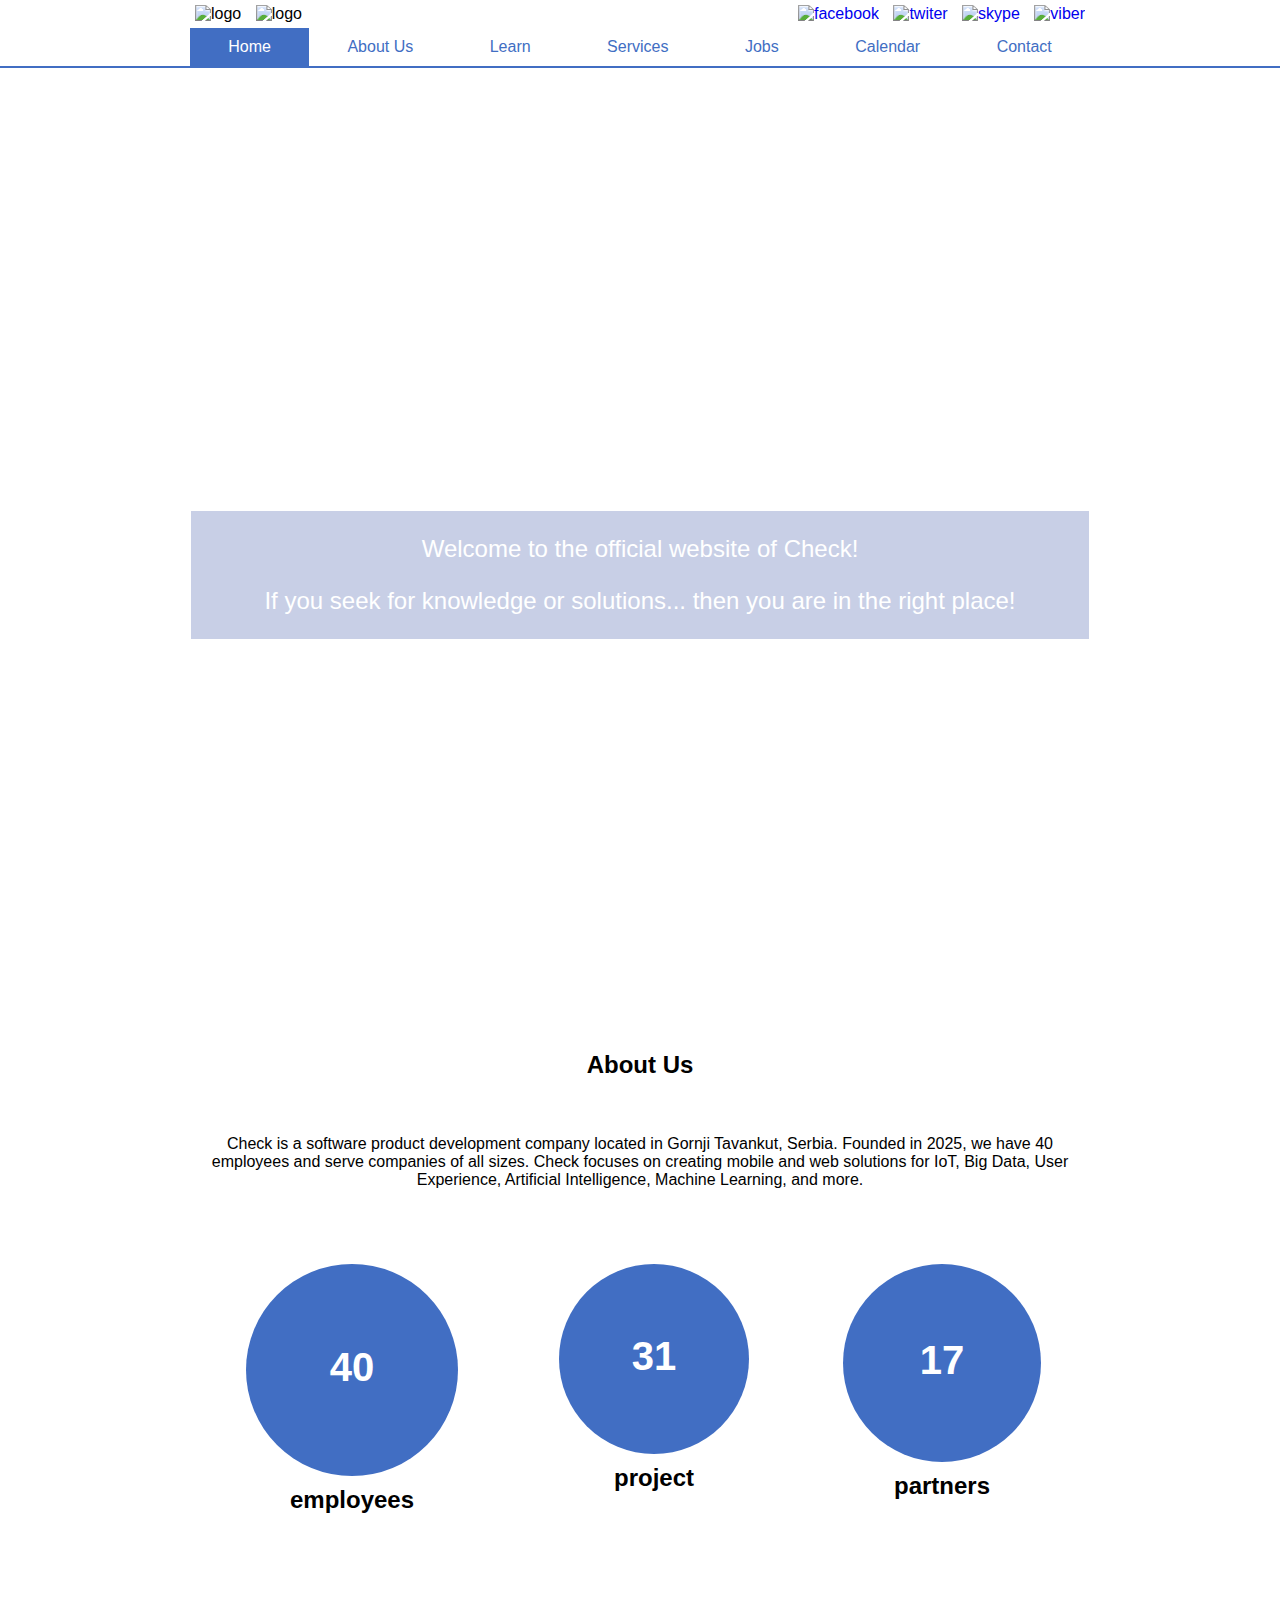
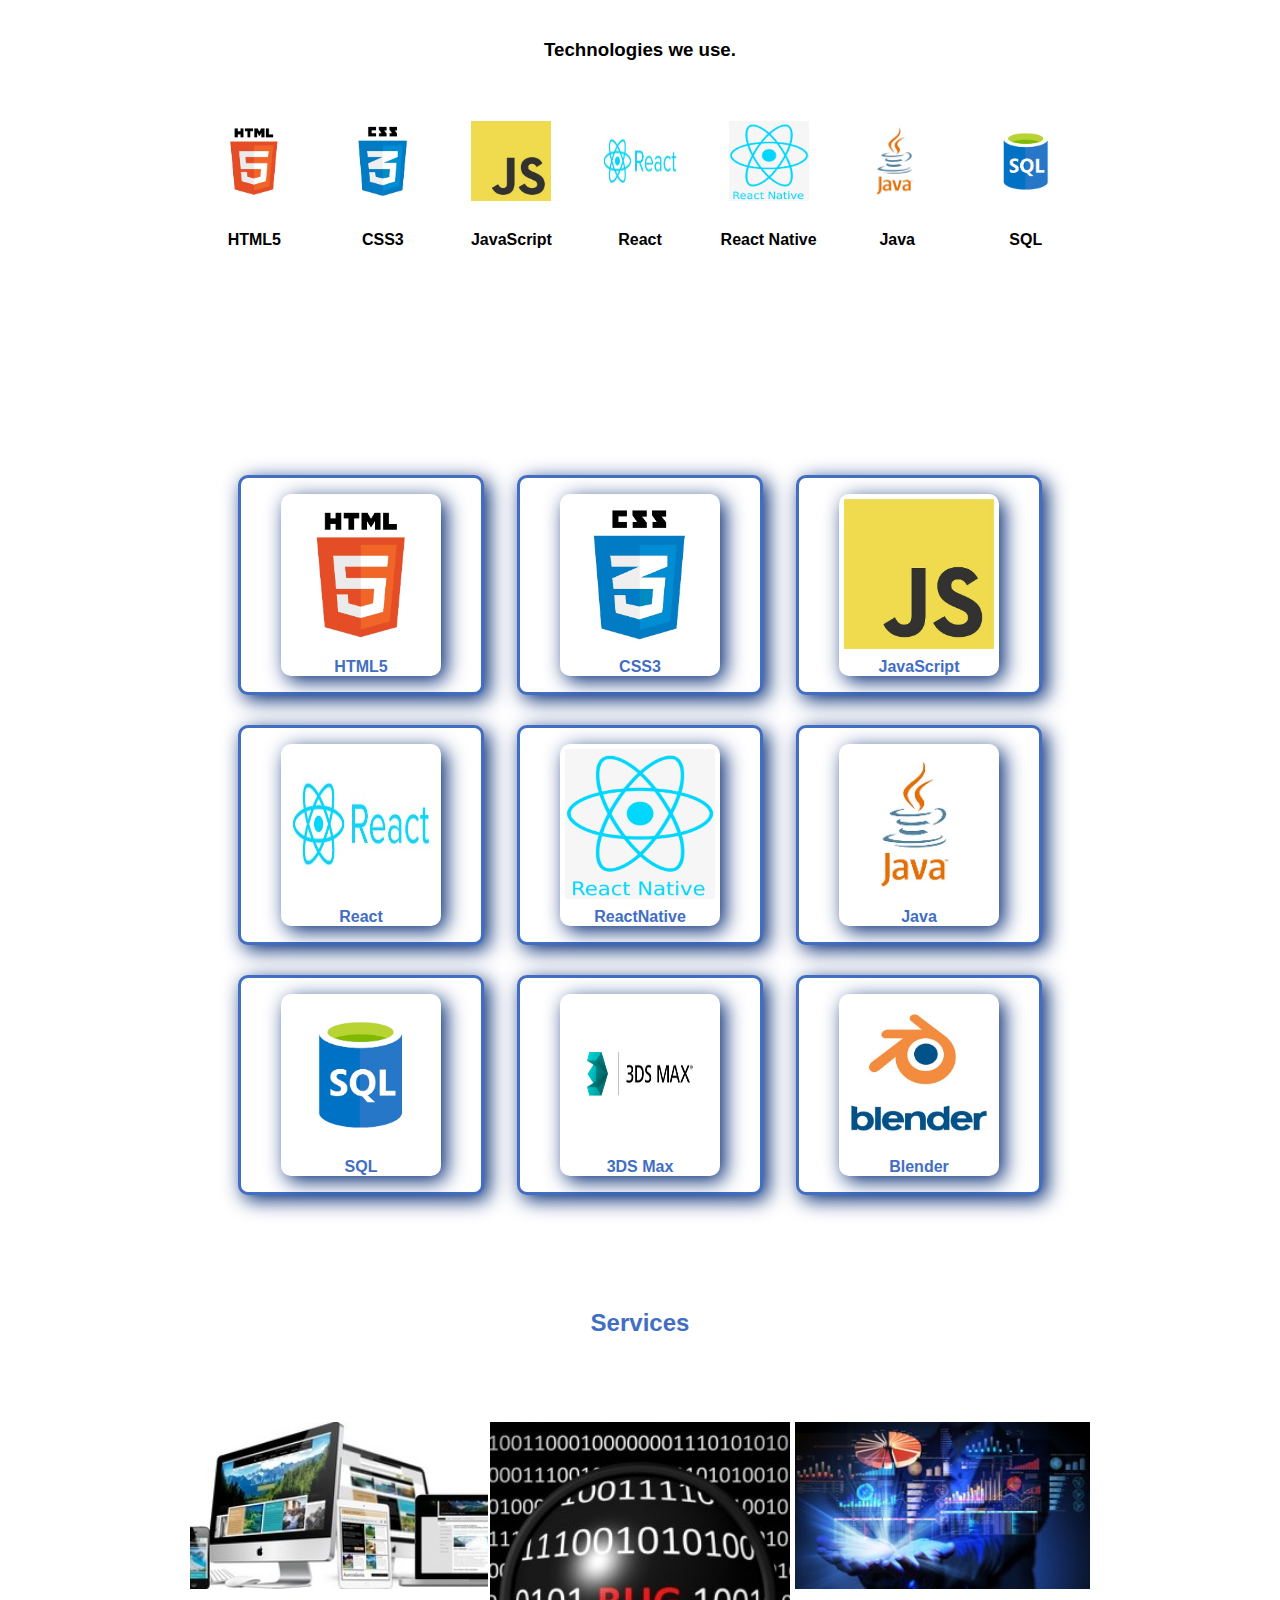
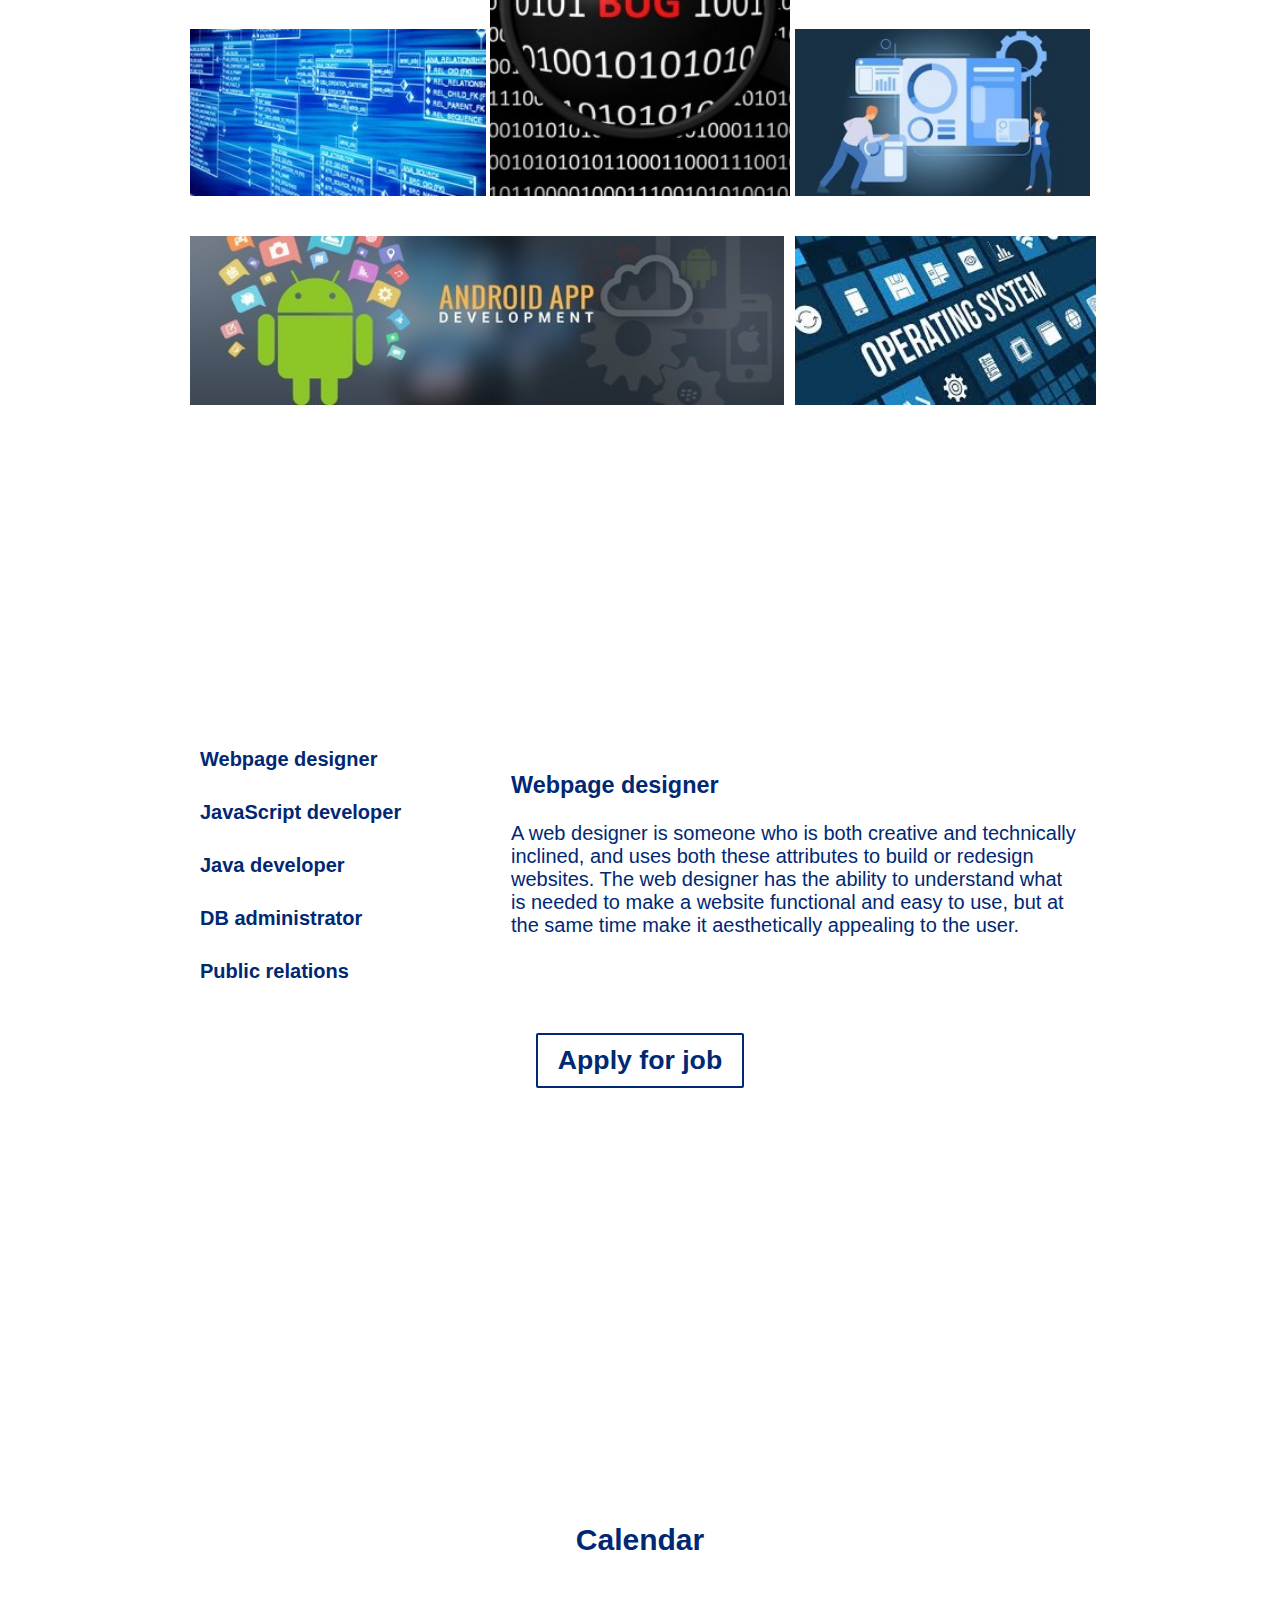
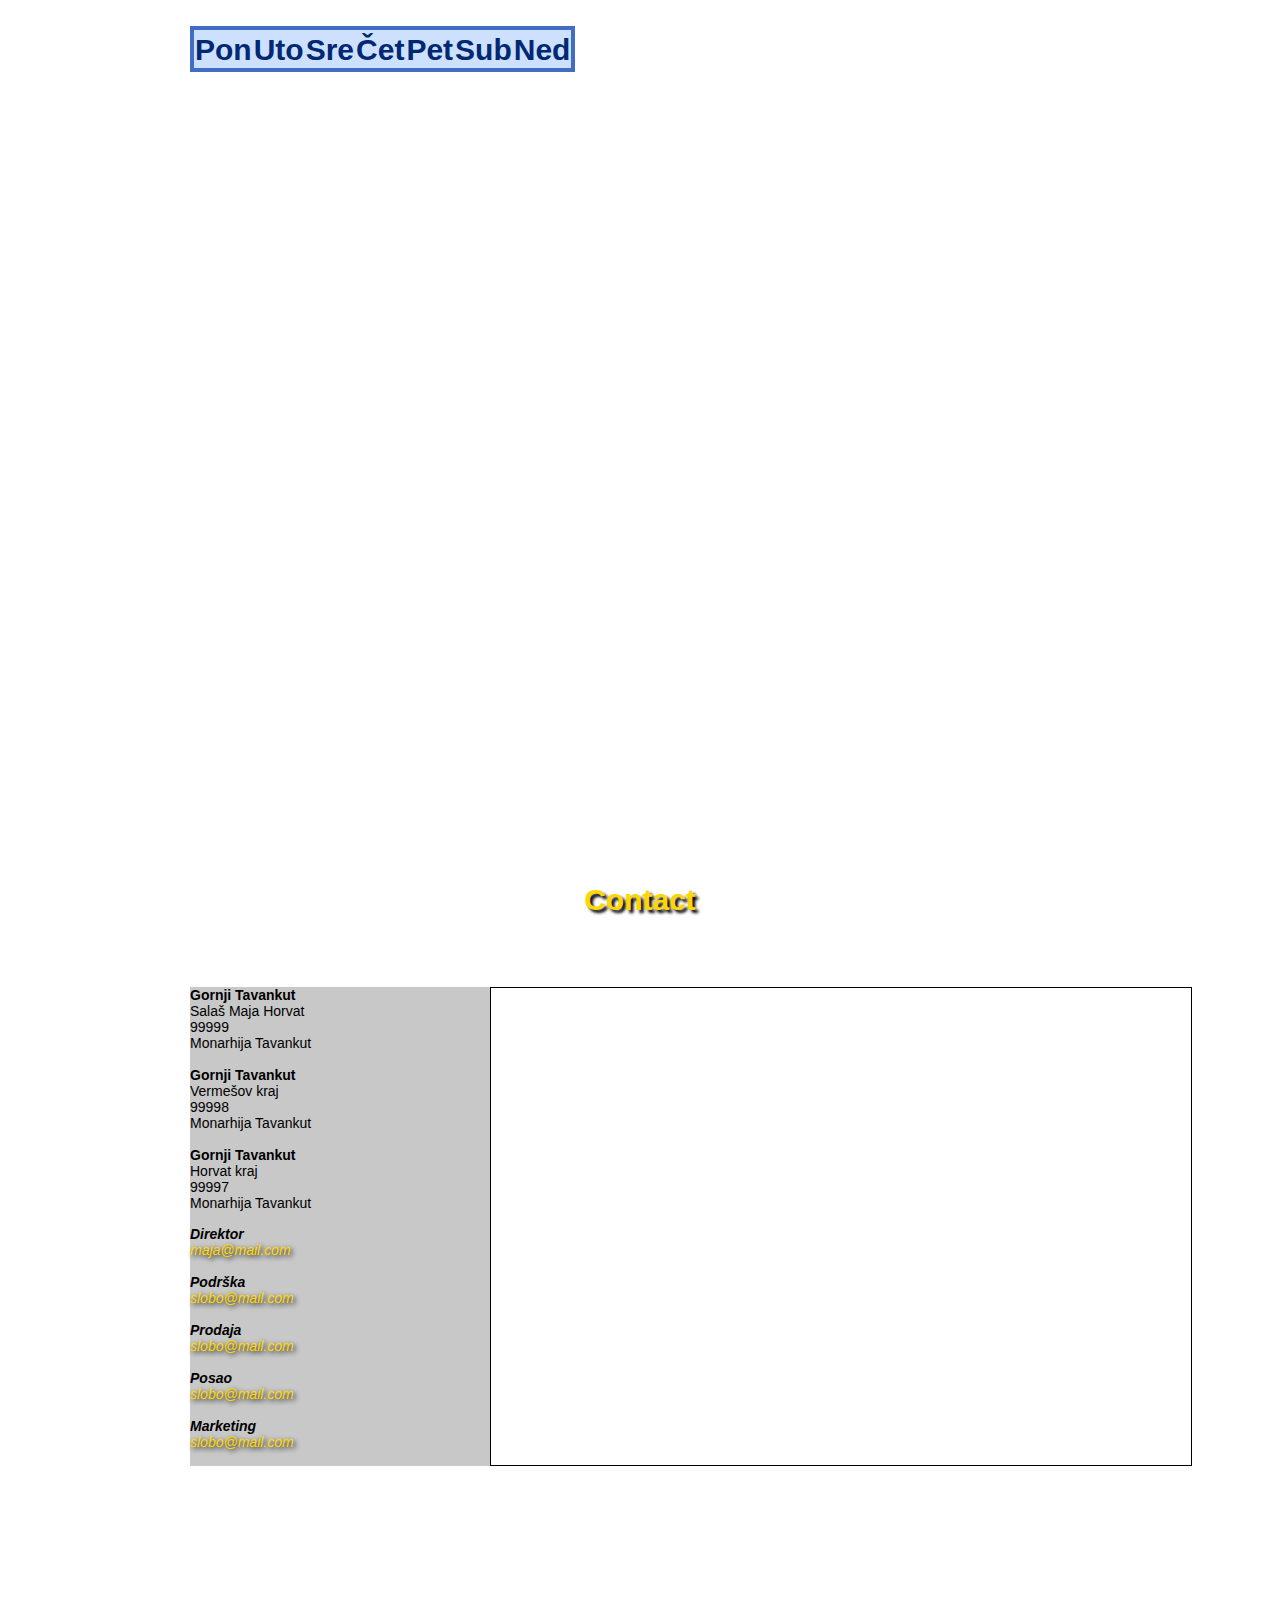
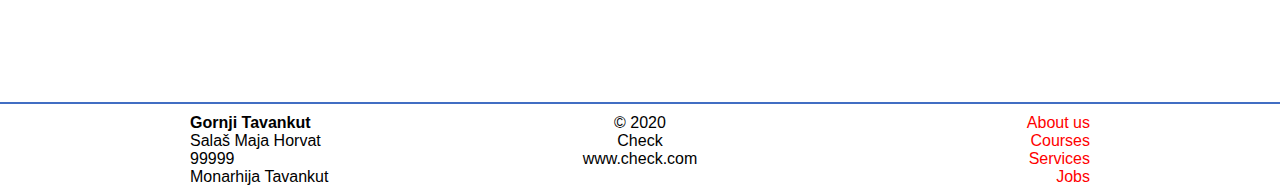
==== commit c279a80f: "FE-form for job apply added" ====
--- a/index.html
+++ b/index.html
@@ -21,12 +21,54 @@
                     </div>
                 </div>
                 <nav id="main_nav">
-                    <a href="#" class="activ">Home</a>
-                    <a href="#about">About Us</a>
-                    <a href="#learn">Learn</a>
-                    <a href="#services">Services</a>
-                    <a href="#career">Jobs</a>
-                    <a href="#contact">Contact</a>
+                    <div>
+                        <a href="#" class="activ">Home</a>
+                    </div>
+                    <div>
+                        <a href="#about">About Us</a>
+                    </div>
+                    <div>
+                        <a href="#learn">Learn</a>
+                        <div>
+                            <a href="#">HTML5</a>
+                            <a href="#">CSS3</a>
+                            <a href="#">JavaScript</a>
+                            <a href="#">React</a>
+                            <a href="#">ReactNative</a>
+                            <a href="#">Java</a>
+                            <a href="#">SQL</a>
+                            <a href="#">3DS Max</a>
+                            <a href="#">Blender</a>
+                        </div>
+                    </div>
+                    <div>
+                        <a href="#services">Services</a>
+                        <div>
+                            <a href="#">Creating websites</a>
+                            <a href="#">Fixing bugs</a>
+                            <a href="#">Data analysis</a>
+                            <a href="#">Creating databases</a>
+                            <a href="#">Testing software</a>
+                            <a href="#">Creating android applications</a>
+                            <a href="#">Repairing operating system</a>
+                        </div>
+                    </div>
+                    <div>
+                        <a href="#career">Jobs</a>
+                        <div>
+                            <a href="#">Webpage designer</a>
+                            <a href="#">JavaScript developer</a>
+                            <a href="#">Java developer</a>
+                            <a href="#">DB administrator</a>
+                            <a href="#">Public relations</a>
+                        </div>
+                    </div>
+                    <div>
+                        <a href="#calendar">Calendar</a> 
+                    </div>
+                    <div>
+                        <a href="#contact">Contact</a> 
+                    </div> 
                 </nav>
            </div>
        </div>
@@ -263,8 +305,36 @@
                         </div>
                     </div>
                </div>
+               <div class="jobApllyDiv">
+                <a href="index2Form.html" class="jobApply">Apply for job</a>
+            </div>
            </div>
         </div>
+        <div class="page" id="calendar">
+            <div class="column">
+                <h2>Calendar</h2>
+                     <table id=tableCalendar>
+                        <thead>
+                            <tr>
+                                <th colspan="7" id="title"></th> 
+                            </tr>
+                            <tr>
+                                <th>Pon</th>
+                                <th>Uto</th>
+                                <th>Sre</th>
+                                <th>Čet</th>
+                                <th>Pet</th>
+                                <th>Sub</th>
+                                <th>Ned</th>
+                            </tr>
+                        </thead>
+                        <tbody id="days">
+                            
+                        </tbody>
+                     </table>
+                     
+            </div>
+         </div>
        <div class="page" id="contact">
             <div class="column">
                 <h2>Contact</h2>
@@ -287,22 +357,22 @@
                     </div>
                     <div class="contactMails">
                         <strong>Direktor</strong><br />
-                        <a class="redLink" href="mailto:maja@mail.com">maja@mail.com</a><br />
+                        <a class="goldLink" href="mailto:maja@mail.com">maja@mail.com</a><br />
                         <br />
                         <strong>Podrška</strong><br />
-                        <a class="redLink" href="mailto:slobo@mail.com">slobo@mail.com</a><br />
+                        <a class="goldLink" href="mailto:slobo@mail.com">slobo@mail.com</a><br />
                         <br />
                         <strong>Prodaja</strong><br />
-                        <a class="redLink" href="mailto:slobo@mail.com">slobo@mail.com</a><br />
+                        <a class="goldLink" href="mailto:slobo@mail.com">slobo@mail.com</a><br />
                         <br />
                         <strong>Posao</strong><br />
-                        <a class="redLink" href="mailto:slobo@mail.com">slobo@mail.com</a><br />
+                        <a class="goldLink" href="mailto:slobo@mail.com">slobo@mail.com</a><br />
                         <br />
                         <strong>Marketing</strong><br />
-                        <a class="redLink" href="mailto:slobo@mail.com">slobo@mail.com</a><br />
-                        <br />
-                    </div>
-                    <iframe class="contactMap" width="700" height="450" frameborder="0" scrolling="no" marginheight="0" marginwidth="0" src="https://www.openstreetmap.org/export/embed.html?bbox=19.442195892333988%2C46.04021847087266%2C19.476592540740967%2C46.05353291858443&amp;layer=mapnik&amp;marker=46.04687609587927%2C19.459394216537476" style="border: 1px solid black"></iframe><br/>
+                        <a class="goldLink" href="mailto:slobo@mail.com">slobo@mail.com</a><br />
+                        <br />
+                    </div>
+                    <iframe class="contactMap" width="700" height="477" frameborder="0" scrolling="no" marginheight="0" marginwidth="0" src="https://www.openstreetmap.org/export/embed.html?bbox=19.442195892333988%2C46.04021847087266%2C19.476592540740967%2C46.05353291858443&amp;layer=mapnik&amp;marker=46.04687609587927%2C19.459394216537476" style="border: 1px solid black"></iframe><br/>
                 </div>
            </div>
        </div>
@@ -327,5 +397,6 @@
             </div>
         </div>
        </div>
+       <script src="javaScript.js"></script>
     </body>
 </html>--- a/main.css
+++ b/main.css
@@ -38,6 +38,7 @@
 }
 
 #social {
+    flex-basis: 0;
     flex-grow: 1;
     text-align: right;
 }
@@ -56,20 +57,51 @@
     display: flex;
 }
 
-#main_nav  a {
-    flex-grow: 1;
-    text-align: center;
+#main_nav > div {
+    flex-grow: 1;
+    position: relative;
+}
+
+#main_nav > div > a {
     display: block;
+    text-align: center;
+    text-decoration: none;
+    color:  rgb(65, 110, 195);
     padding: 10px 0px;
-    text-decoration: none;
-    color:  rgb(65, 110, 195);
     transition: 200ms;
 }
 
-#main_nav  a:hover,
-#main_nav  a.activ {
+#main_nav  div a:hover,
+#main_nav  div a.activ {
     background:  rgb(65, 110, 195);
     color: white;
+}
+
+#main_nav > div > div > a {
+    display: block;
+    border-bottom: 1px solid rgb(65, 110, 195);
+    border-top: 1px solid rgb(65, 110, 195);
+    text-align: left;
+    text-decoration: none;
+    background:  white;
+    color: rgb(65, 110, 195);
+    padding: 10px 010px;
+    transition: 200ms;
+}
+
+#main_nav > div > div > a:hover{
+    background:  rgb(65, 110, 195);
+    color: white;
+}
+
+#main_nav > div > div {
+    display: none;
+    position: absolute;
+    min-width: 150px;
+}
+
+#main_nav > div:hover > div {
+    display: block;
 }
 
 #firstPage {
@@ -322,9 +354,44 @@
     flex-basis: 0;
 }
 
+.jobList > label:hover {
+    background-color: rgb(0, 40, 115);
+    color: white;
+}
+
 .jobDescriptions {
     flex-grow: 2;
     flex-basis: 0;
+}
+
+.jobApllyDiv {
+    margin-top: 30px;
+    display: flex;
+    justify-content: center;
+    align-items: center;
+  }
+
+.jobApply {
+    display: inline-block;
+    text-decoration: none;
+    font-family: sans-serif;
+    font-weight: bold;
+    font-size: 20pt;
+    border: 2px solid rgb(0, 40, 115);
+    background-color: rgba(255, 255, 255, 0.9);
+    color: rgb(0, 40, 115);
+    padding: 10px 20px;
+    margin: 15px;
+    cursor: pointer;
+    border-radius: 2px;
+}
+
+.jobApply:hover {
+    background-color:  rgb(0, 40, 115);
+    color:rgba(255, 255, 255, 0.9);
+    border: 2px solid white;
+    box-shadow: 5px 5px 5px rgb(0, 40, 115);
+    text-shadow: 2px 2px 15px white;
 }
 
 .jobList label {
@@ -359,10 +426,68 @@
     font-size: 20px;
 }
 
+.jobApply {
+    margin: auto;
+    text-decoration: none;
+    
+}
+
+#calendar {
+    color: rgb(0, 40, 115);
+}
+
+#calendar h2 {
+    padding-top: calc(50vh - 45vh);
+    padding-bottom: calc(50vh - 45vh);
+    text-align: center;
+    font-size: 30px;
+}
+
+#tableCalendar {
+    border: 4px solid rgb(65, 110, 195);
+    border-collapse: collapse;
+}
+
+#tableCalendar thead tr th {
+    font-size: 30px;
+    background-color: rgb(205, 225, 255);
+}
+
+#tableCalendar tbody tr td {
+    font-size: 15px;
+    padding: 5px;
+    width: 130px;
+    height: 100px;
+    /*background-color: rgb(240, 245, 255);*/
+    border: 2px dashed rgb(65, 110, 195);
+    text-align: right;
+    vertical-align: top;
+}
+
+#tableCalendar tbody tr:nth-child(odd) td {
+    background-color: rgb(245, 245, 255);}
+
+#tableCalendar tbody tr td:nth-child(6) {
+    background-color: rgb(230, 230, 255);
+}
+
+#tableCalendar tbody tr td:nth-child(7) {
+    background-color: rgb(205, 220, 255);
+}
+
+#contact {
+    background-image: url(pic/salas.jpg);
+    background-size: cover;
+    background-attachment: fixed;
+}
+
 #contact h2 {
+    color: gold;
     padding-top: calc(50vh - 41vh);
     padding-bottom: calc(50vh - 45vh);
     text-align: center;
+    font-size: 30px;
+    text-shadow: 3px 3px 3px black;
 }
 
 .contactRegion {
@@ -373,12 +498,15 @@
 }
 
 .contactAddress {
+    background-color: rgba(145, 145, 145, 0.5);
     grid-area: address;
     padding-bottom: 15px;
     font-size: 14px;
 }
 
 .contactMails {
+    background-color: rgba(145, 145, 145, 0.5);
+    font-style: italic;
     grid-area: emails;
     font-size: 14px;
 }
@@ -418,3 +546,13 @@
 .redLink:hover {
     text-decoration: underline;
 }
+
+.goldLink {
+    text-decoration: none;
+    text-shadow: 2px 2px 5px black;
+    color: gold;
+}
+
+.goldLink:hover {
+    text-decoration: underline;
+}
